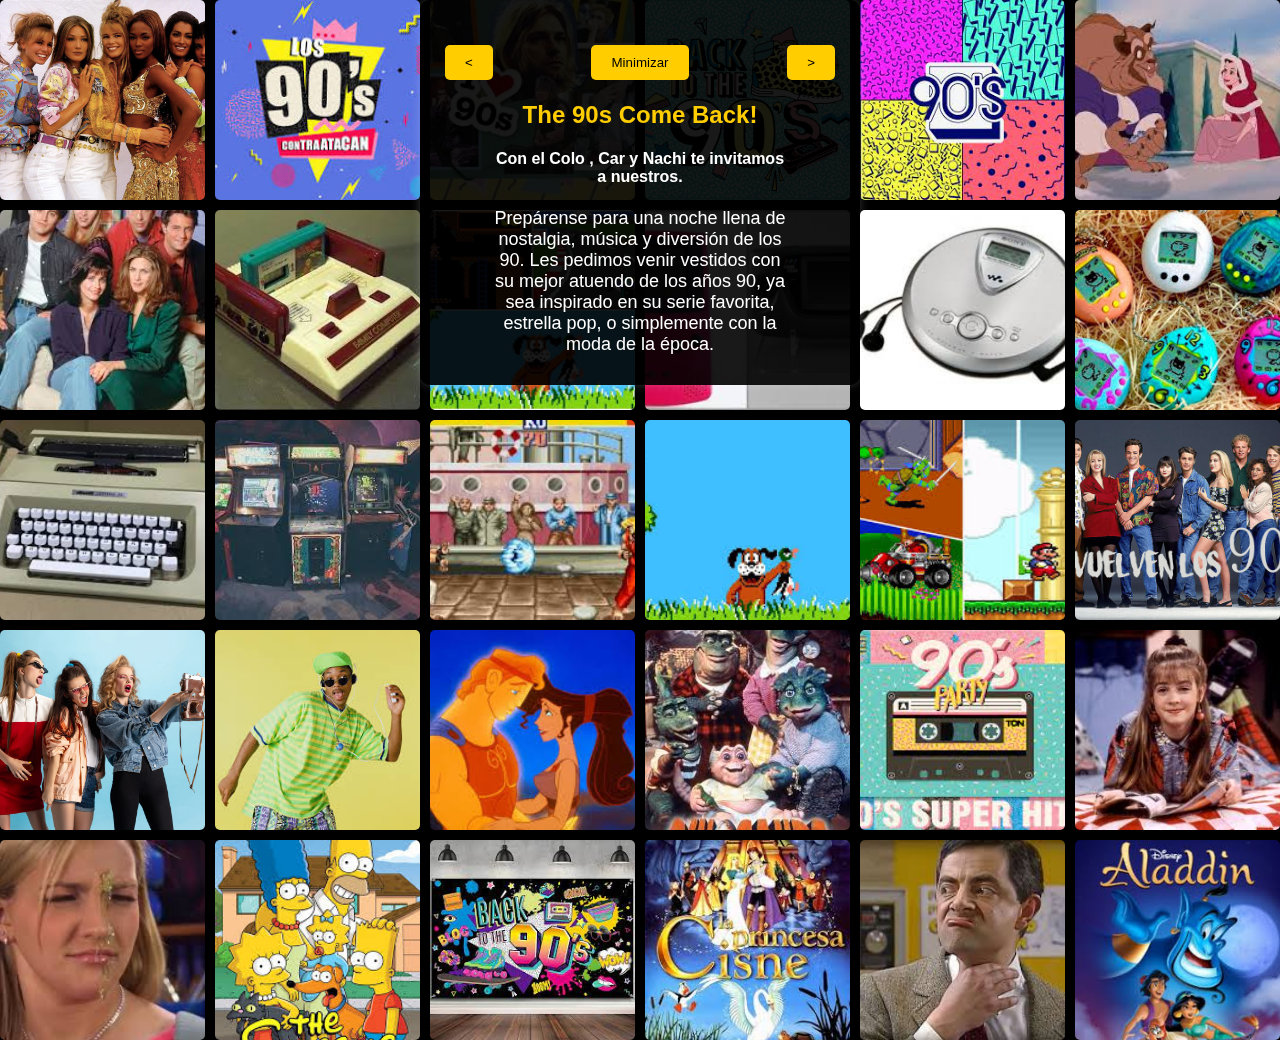
==== web/index.html @ e4df12dc "save changes" ====
<!DOCTYPE html>
<html lang="es">

<head>
    <meta charset="UTF-8">
    <meta name="viewport" content="width=device-width, initial-scale=1.0">
    <title>Back to the 90s</title>
    <link rel="stylesheet" href="style.css">
</head>

<body>

    <div class="floating-container">
        <div class="nav-buttons-container">
            <button onclick="prevView()">&lt;</button>
            <button id="minimizeMaximizeBtn" onclick="minimizeOrMaximizeViews()">Minimizar</button>
            <button onclick="nextView()">&gt;</button>
        </div>


        <div class="view-container active" id="infoContainer">
            <h1>The 90s Come Back!</h1>
            <h4>Con el Colo , Car y Nachi te invitamos a nuestros.</h4>
            <p>Prepárense para una noche llena de nostalgia, música y diversión de los 90. Les pedimos venir vestidos
                con su mejor atuendo de los años 90, ya sea inspirado en su serie favorita, estrella pop, o simplemente
                con la moda de la época.</p>

        </div>

        <div class="view-container active" id="info2Container">
            <h1>INFO</h1>
            <p><strong>Comida:</strong> Pizzetitas , Salchicha Envueltas, Papitas, papafritas , chisitos, palitos, sanguchitos</p>
            <p><strong>Dulce:</strong> Browne loco, Ositos borrachitos </p>
            <p><strong>Bebida: Traer para compartir </strong></p>
            <p><strong>Fecha:</strong> Sábado, 29 de junio</p>
            <p><strong>Lugar:</strong> Manda un mensaje a los cumplañeros para conocer el lugar</p>
            <p><strong>Obs:</strong> luz negra, cotillon , gliter, karaoke, beer pong</p>
        </div>


        <div class="view-container" id="chatContainer">
            <h1>Agregar un mensaje</h1>
            <form id="chatForm" class="form-container" onsubmit="submitChat(event)">
                <input type="text" id="nickInput2" placeholder="Tu Nick" maxlength="20" required>
                <input type="text" id="msgInput2" placeholder="Tu Mensaje" maxlength="100" required>
                <input type="submit" value="Enviar">
            </form>
            <div class="nav-buttons-container">
            <h2>Chat: </h2>
                <button onclick="reloadChat()">Reload</button>
            </div>
            <table id="chatTable">
                <thead>
                    <tr>
                        <th>Últimos mensajes</th>
                    </tr>
                </thead>
                <tbody id="chatTableBody">
                </tbody>
            </table>
        </div>



        <div class="view-container" id="formContainer">
            <h1>Agregate a la lista</h1>
            <form id="confirmationForm" class="form-container" onsubmit="submitForm(event)">
                <input type="text" id="nickInput" placeholder="Tu apodo" maxlength="20" required>
                <input type="text" id="msgInput" placeholder="Tu nombre de fantasía" maxlength="20" required>
                <input type="submit" value="Enviar">
            </form>
            <h1>Confirmados</h1>
            <!-- Botones de paginación -->
            <div class="nav-buttons-container">
                <button onclick="previousPage()">Anterior</button>
                <span id="currentPageSpan">Página 1</span>
                <button onclick="nextPage()">Siguiente</button>
            </div>
            <table id="guestTable">
                <thead>
                    <tr>
                        <th>Nombre</th>
                        <th>Fantacia</th>
                    </tr>
                </thead>
                <tbody id="guestTableBody">
                </tbody>
            </table>
        </div>


        <div class="view-container" id="spotifyPlaylistContainer">
            <h1 class="playlist-heading">Playlist de Spotify</h1>
            <ul class="playlist-list">
                <li><a href="https://open.spotify.com/playlist/6JzOpLuonNi5T9oPpkm5cD?si=edddfe3ffb9c45ca&pt=737d28f9e42fe40b73a611fd30ad312b"
                        target="_blank">&gt; Old School Reggueton-Cumbia</a></li>
                <li><a href="https://open.spotify.com/playlist/7LcJY3VV8NEyUc5r4FbL4x?si=b38034196d8a42e5&pt=f79e067eaa0cdc504ed3aa788155a33e"
                        target="_blank">&gt; Perreo Intenso</a></li>
                <li><a href="https://open.spotify.com/playlist/7LcJY3VV8NEyUc5r4FbL4x?si=fe0e4819bb3b4577&pt=37f5d85628fee1ab34aa2819d342e858"
                        target="_blank">&gt; Reggueton lo nuevo</a></li>
                <li><a href="https://open.spotify.com/playlist/69omfj6fGGbSVuZhDVDJSK?si=60c7da79250148ad&pt=720af2a2b80dedf3a8c02e28ba16c48c"
                        target="_blank">&gt; Random Bizzaras</a></li>
                <li><a href="https://open.spotify.com/playlist/0OlM5SEfN3G07ZJDYQtSuf?si=545878ee8d774be1&pt=4b7db7c590b18a7bb30b27aba54f925f"
                        target="_blank">&gt; Internacional</a></li>
            </ul>
        </div>
    </div>

    <!-- Imágenes de fondo -->
    <div class="background-image" style="background-image: url('img/background/1.jpg');"></div>
    <div class="background-image" style="background-image: url('img/background/2.jpg');"></div>
    <div class="background-image" style="background-image: url('img/background/3.jpg');"></div>
    <div class="background-image" style="background-image: url('img/background/4.jpg');"></div>
    <div class="background-image" style="background-image: url('img/background/5.jpg');"></div>
    <div class="background-image" style="background-image: url('img/background/6.jpg');"></div>
    <div class="background-image" style="background-image: url('img/background/7.jpg');"></div>
    <div class="background-image" style="background-image: url('img/background/8.jpg');"></div>
    <div class="background-image" style="background-image: url('img/background/9.jpg');"></div>
    <div class="background-image" style="background-image: url('img/background/10.jpg');"></div>
    <div class="background-image" style="background-image: url('img/background/11.jpg');"></div>
    <div class="background-image" style="background-image: url('img/background/12.jpg');"></div>
    <div class="background-image" style="background-image: url('img/background/13.jpg');"></div>
    <div class="background-image" style="background-image: url('img/background/14.jpg');"></div>
    <div class="background-image" style="background-image: url('img/background/15.jpg');"></div>
    <div class="background-image" style="background-image: url('img/background/16.jpg');"></div>
    <div class="background-image" style="background-image: url('img/background/17.jpg');"></div>
    <div class="background-image" style="background-image: url('img/background/18.jpg');"></div>
    <div class="background-image" style="background-image: url('img/background/19.jpg');"></div>
    <div class="background-image" style="background-image: url('img/background/20.jpg');"></div>
    <div class="background-image" style="background-image: url('img/background/21.jpg');"></div>
    <div class="background-image" style="background-image: url('img/background/22.jpg');"></div>
    <div class="background-image" style="background-image: url('img/background/23.jpg');"></div>
    <div class="background-image" style="background-image: url('img/background/24.jpg');"></div>
    <div class="background-image" style="background-image: url('img/background/25.jpg');"></div>
    <div class="background-image" style="background-image: url('img/background/26.jpg');"></div>
    <div class="background-image" style="background-image: url('img/background/27.jpg');"></div>
    <div class="background-image" style="background-image: url('img/background/28.jpg');"></div>
    <div class="background-image" style="background-image: url('img/background/29.jpg');"></div>
    <div class="background-image" style="background-image: url('img/background/30.jpg');"></div>

    <script>
        const views = document.querySelectorAll('.view-container');
        let currentViewIndex = 0;
        let lastViewIndex = 0; // Variable para almacenar el índice de la última vista activa

        function updateView() {
            views.forEach((view, index) => {
                view.classList.toggle('active', index === currentViewIndex);
            });
        }

        function prevView() {
            currentViewIndex = (currentViewIndex - 1 + views.length) % views.length;
            updateView();
        }

        function nextView() {
            currentViewIndex = (currentViewIndex + 1) % views.length;
            updateView();
        }

        function minimizeOrMaximizeViews() {
            const minimizeMaximizeBtn = document.getElementById('minimizeMaximizeBtn');

            if (minimizeMaximizeBtn.textContent === 'Minimizar') {
                minimizeViews();
                minimizeMaximizeBtn.textContent = 'Maximizar';
            } else {
                maximizeViews();
                minimizeMaximizeBtn.textContent = 'Minimizar';
            }
        }

        function minimizeViews() {
            views.forEach((view, index) => {
                if (view.classList.contains('active')) {
                    lastViewIndex = index; // Almacena el índice de la última vista activa
                }
                view.classList.remove('active');
            });
        }

        function maximizeViews() {
            currentViewIndex = lastViewIndex; // Vuelve a la última vista activa antes de minimizar
            updateView();
        }
        var apiBaseURL = 'http://localhost:8080';

        let currentPage = 0;
        const pageSize = 5;

        function loadGuests() {
            fetch(apiBaseURL + `/guests?page=${currentPage}&size=${pageSize}`)
                .then(response => response.json())
                .then(data => {
                    guestTableBody.innerHTML = '';
                    data.forEach(function (guest) {
                        var row = guestTableBody.insertRow();
                        var cellNick = row.insertCell();
                        cellNick.textContent = guest.nick;
                        var cellMsg = row.insertCell();
                        cellMsg.textContent = guest.msg;
                    });
                })
                .catch(error => console.error('Error:', error));
        }

        function updatePageNumber() {
            currentPageSpan.textContent = `Página ${currentPage + 1}`;
        }
        function previousPage() {
            if (currentPage > 0) {
                currentPage--;
                loadGuests();
                updatePageNumber();
            }
        }

        function nextPage() {
            currentPage++;
            loadGuests();
            updatePageNumber();
        }

        function reloadChat() {
            // Limpia el contenido del chat
            document.getElementById('chatTableBody').innerHTML = '';

            // Vuelve a cargar los mensajes del chat
            loadChats();
        }
        function loadChats() {
            fetch(apiBaseURL + '/chats')
                .then(response => response.json())
                .then(data => {
                    chatTableBody.innerHTML = '';
                    data.forEach(function (chat) {
                        var row = chatTableBody.insertRow();
                        var cellMsg = row.insertCell();
                        cellMsg.textContent = chat.msg;
                    });
                })
                .catch(error => console.error('Error:', error));
        }

        // Cargar los asistentes al cargar la página
        window.onload = function () {
            loadGuests();
            loadChats();
            updateView();  // Muestra la información por defecto al cargar la página
        };

        function submitForm(event) {
            event.preventDefault(); // Prevenir el comportamiento por defecto del formulario

            var nick = document.getElementById('nickInput').value;
            var msg = document.getElementById('msgInput').value;

            // Enviar datos a la API
            fetch(apiBaseURL + '/guests', {
                method: 'POST',
                headers: {
                    'Content-Type': 'application/json'
                },
                body: JSON.stringify({ nick: nick, msg: msg })
            })
                .then(response => response.json())
                .then(data => {
                    alert('Asistencia confirmada');
                    document.getElementById('confirmationForm').reset();
                    loadGuests(); // Volver a cargar la lista de invitados
                })
                .catch(error => console.error('Error:', error));
        }



        function submitChat(event) {
            event.preventDefault(); // Prevenir el comportamiento por defecto del formulario

            var nick = document.getElementById('nickInput2').value;
            var msg = document.getElementById('msgInput2').value;
            var newMsg = nick + ': ' + msg; // Crear un string con el formato nick: msg

            // Enviar datos a la API
            fetch(apiBaseURL + '/chats', {
                method: 'POST',
                headers: {
                    'Content-Type': 'application/json'
                },
                body: JSON.stringify({ msg: newMsg }) // Enviar el string como parte de un objeto JSON
            })
                .then(response => response.json())
                .then(data => {
                    document.getElementById('msgInput2').value = ''; // Limpiar el campo msgInput2
                    loadChats(); // Volver a cargar la lista de chat
                })
                .catch(error => console.error('Error:', error));
        }

        // Función para seleccionar un número aleatorio entre min y max (incluyendo ambos)
        function getRandomInt(min, max) {
            return Math.floor(Math.random() * (max - min + 1)) + min;
        }

        // Función para intercambiar la posición de dos elementos en un array
        function swapElements(arr, indexA, indexB) {
            const temp = arr[indexA].style.backgroundImage;
            arr[indexA].style.backgroundImage = arr[indexB].style.backgroundImage;
            arr[indexB].style.backgroundImage = temp;
        }

        function swapRandomImages() {
            const images = document.querySelectorAll('.background-image');
            const randomIndexA = getRandomInt(0, images.length - 1);
            let randomIndexB = getRandomInt(0, images.length - 1);
            while (randomIndexB === randomIndexA) { // Aseguramos que no se elija el mismo índice
                randomIndexB = getRandomInt(0, images.length - 1);
            }
            swapElements(images, randomIndexA, randomIndexB);
        }

        setInterval(swapRandomImages, 150);
    </script>

</body>

</html>
---- web/style.css ----
/* style.css */
body {
    font-family: 'Arial', sans-serif;
    color: #fff;
    text-align: center;
    padding: 0;
    margin: 0;
    background-color: #000; /* Fondo oscuro */
    display: grid;
    grid-template-columns: repeat(auto-fit, minmax(180px, 1fr));
    grid-gap: 10px;
}

.background-image {
    width: 100%;
    height: 200px;
    background-size: cover;
    background-repeat: no-repeat;
    background-position: center center;
    border-radius: 5px;
    opacity: 1;
    transition: opacity 0.5s ease;
}

.floating-container {
    position: fixed;
    top: 0;
    left: 50%;
    transform: translateX(-50%);
    width: 100%;
    max-width: 400px;
    background-color: rgba(0, 0, 0, 0.9); /* Fondo oscuro */
    padding: 20px;
    border-radius: 10px;
    box-shadow: 0 0 10px rgba(255, 255, 255, 0.2);
}

.floating-container h1 {
    color: #ffcd00; /* Color amarillo Pac-Man */
    margin-bottom: 10px;
    font-size: 24px;
}

.floating-container span {
    color: #ffcd00; /* Color amarillo Pac-Man */
    font-size: 20px;
}

.floating-container p {
    font-size: 18px;
    margin-bottom: 10px;
    color: #fff; /* Texto blanco */
}
.form-container input[type="text"],
.form-container input[type="submit"] {
    width: calc(100% - 22px);
    padding: 10px;
    margin: 5px 0;
    border: 1px solid #333; /* Borde oscuro */
    border-radius: 5px;
    background-color: #222; /* Fondo oscuro */
    color: #fff; /* Texto blanco */
}

.form-container input[type="text"]::placeholder {
    color: #888; /* Color de placeholder */
}

.form-container input[type="submit"] {
    background-color: #ffcd00; /* Color amarillo Pac-Man */
    color: black; /* Texto negro */
    border: none;
    cursor: pointer;
    transition: background-color 0.3s ease;
}

.form-container input[type="submit"]:hover {
    background-color: #ffea70; /* Color más claro al pasar el cursor */
}

.form-container input[type="submit"]:active {
    background-color: #e6b800; /* Color al hacer clic */
}

.form-container {
    margin-top: 20px;
    text-align: center; /* Centrar los inputs */
}

.form-container input[type="text"] {
    margin-bottom: 15px;
    font-size: 16px; /* Aumenta el tamaño de fuente */
}

.view-container {
    display: none;
    max-width: 300px; /* Ajusta el ancho máximo del formulario */
    margin: 0 auto; 
}

.view-container.active {
    display: block;
}

.minimized {
    display: none;
}

/* Ajustes para tablas */
table {
    width: 100%;
    border-collapse: collapse;
    word-wrap: break-word; /* Permite que el contenido de las celdas se ajuste */
    table-layout: fixed; /* Hace que las columnas tengan el mismo ancho */
}

th, td {
    border: 1px solid #ccc;
    padding: 8px;
    color: #fff; /* Texto blanco */
}

th {
    background-color: #333; /* Fondo oscuro para encabezado */
}

.nav-buttons-container {
    margin-top: 20px;
    display: flex;
    justify-content: space-between;
}

.nav-buttons-container button {
    background-color: #ffcd00; /* Color amarillo Pac-Man */
    color: black; /* Texto negro */
    border: none;
    padding: 10px 20px;
    margin: 5px;
    border-radius: 5px;
    cursor: pointer;
}

.nav-buttons-container button:hover {
    background-color: #ffea70;
}

.playlist-heading {
    font-size: 24px;
    margin-bottom: 15px;
    color: #ffcd00; /* Color amarillo Pac-Man */
}

.playlist-list {
    list-style-type: none;
    padding: 0;
    text-align: left; /* Alinea la lista a la derecha */
}

.playlist-list li {
    margin-bottom: 10px;
}

.playlist-list li a {
    text-decoration: none;
    color: #ffcd00; /* Color amarillo Pac-Man */
    transition: color 0.3s ease;
    font-weight: bold; /* Texto en negrita */
    display: inline-block;
}

.playlist-list li a:hover {
    color: #ffea70; /* Color más claro al pasar el cursor */
    text-decoration: underline; /* Subrayado al pasar el cursor */
}
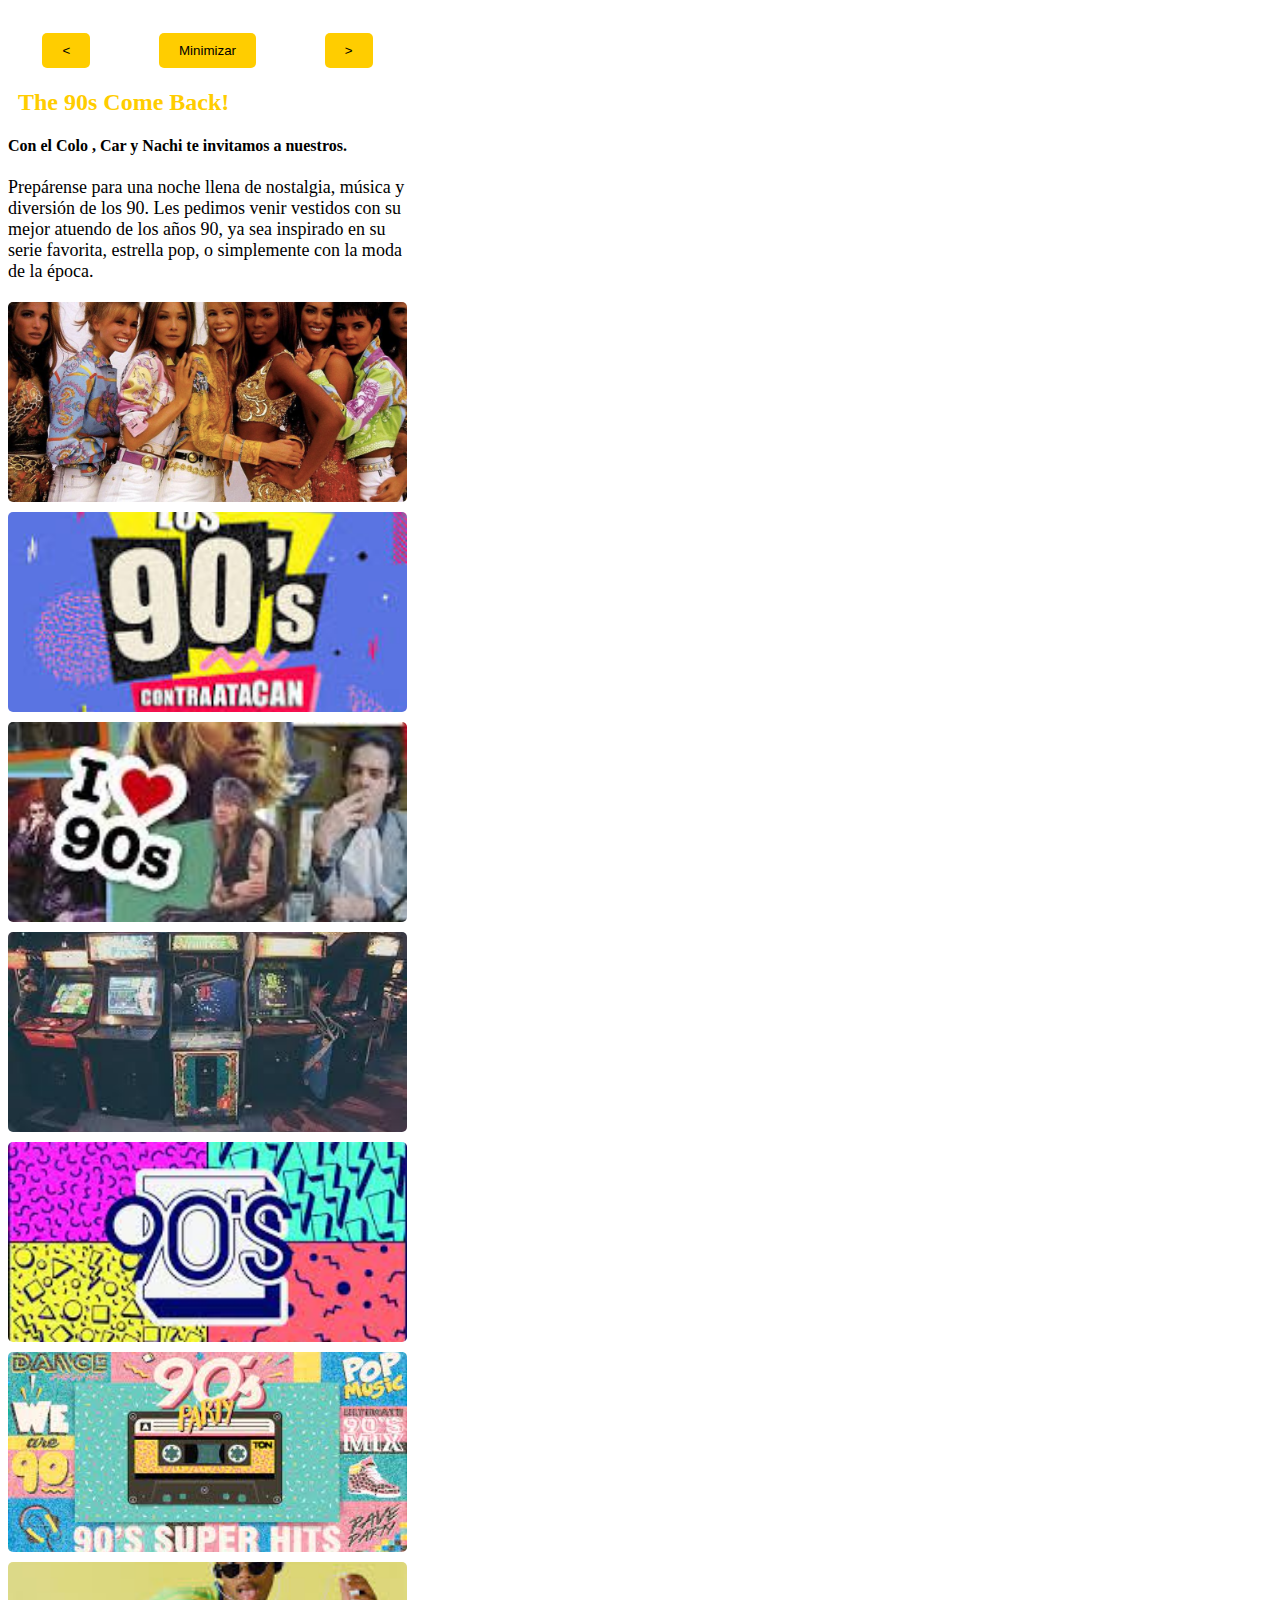
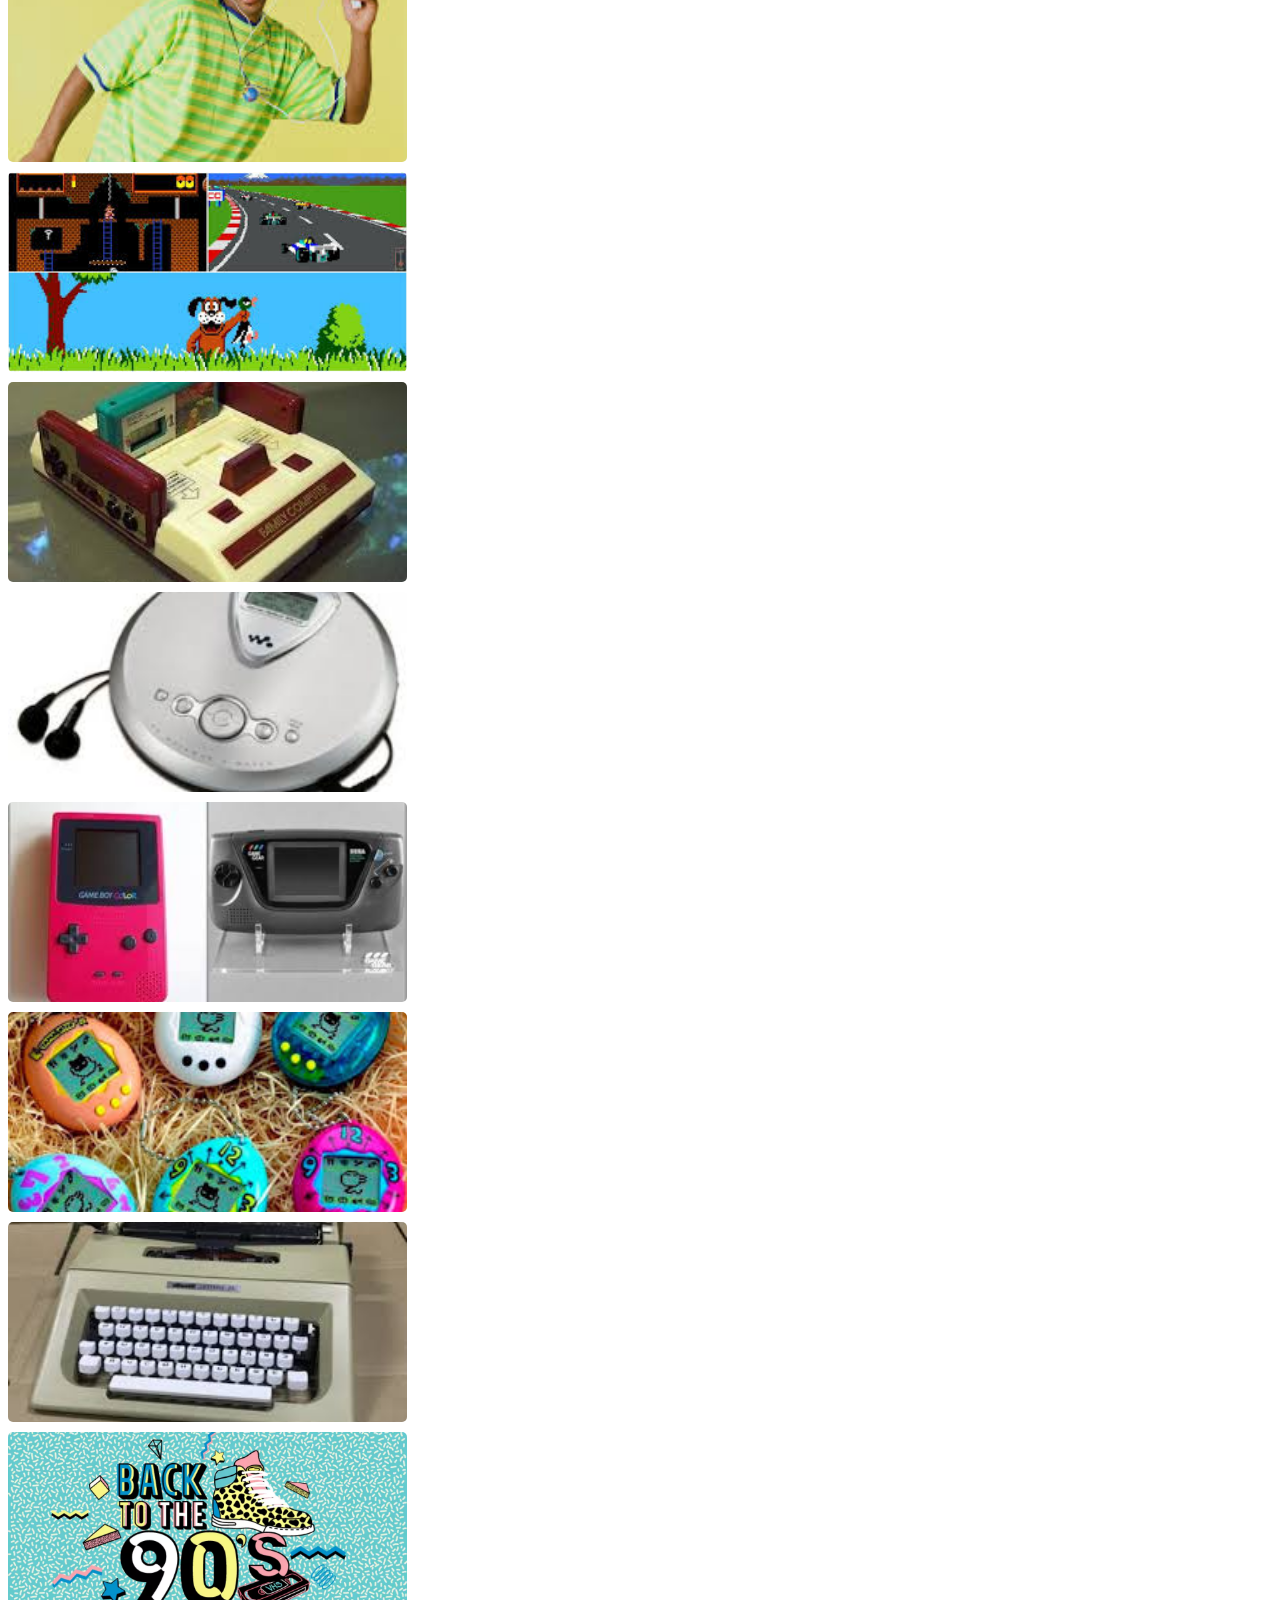
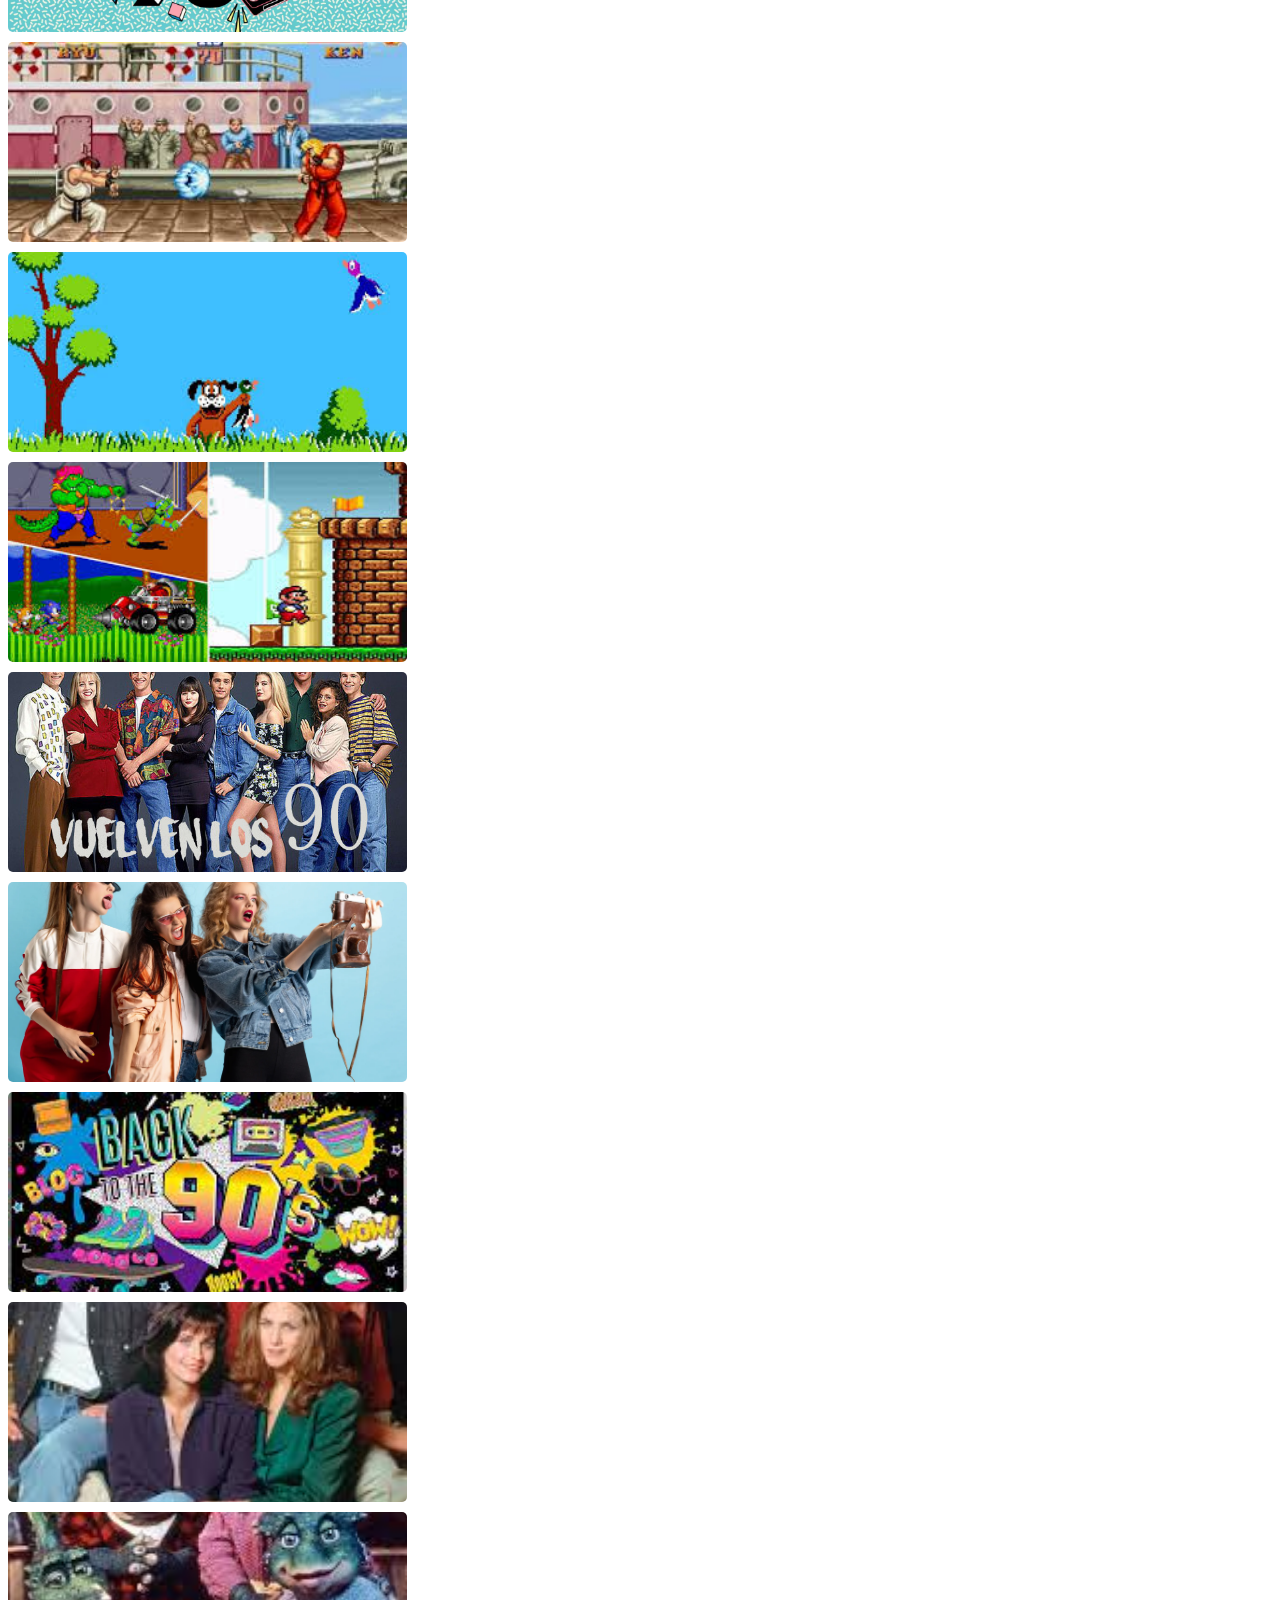
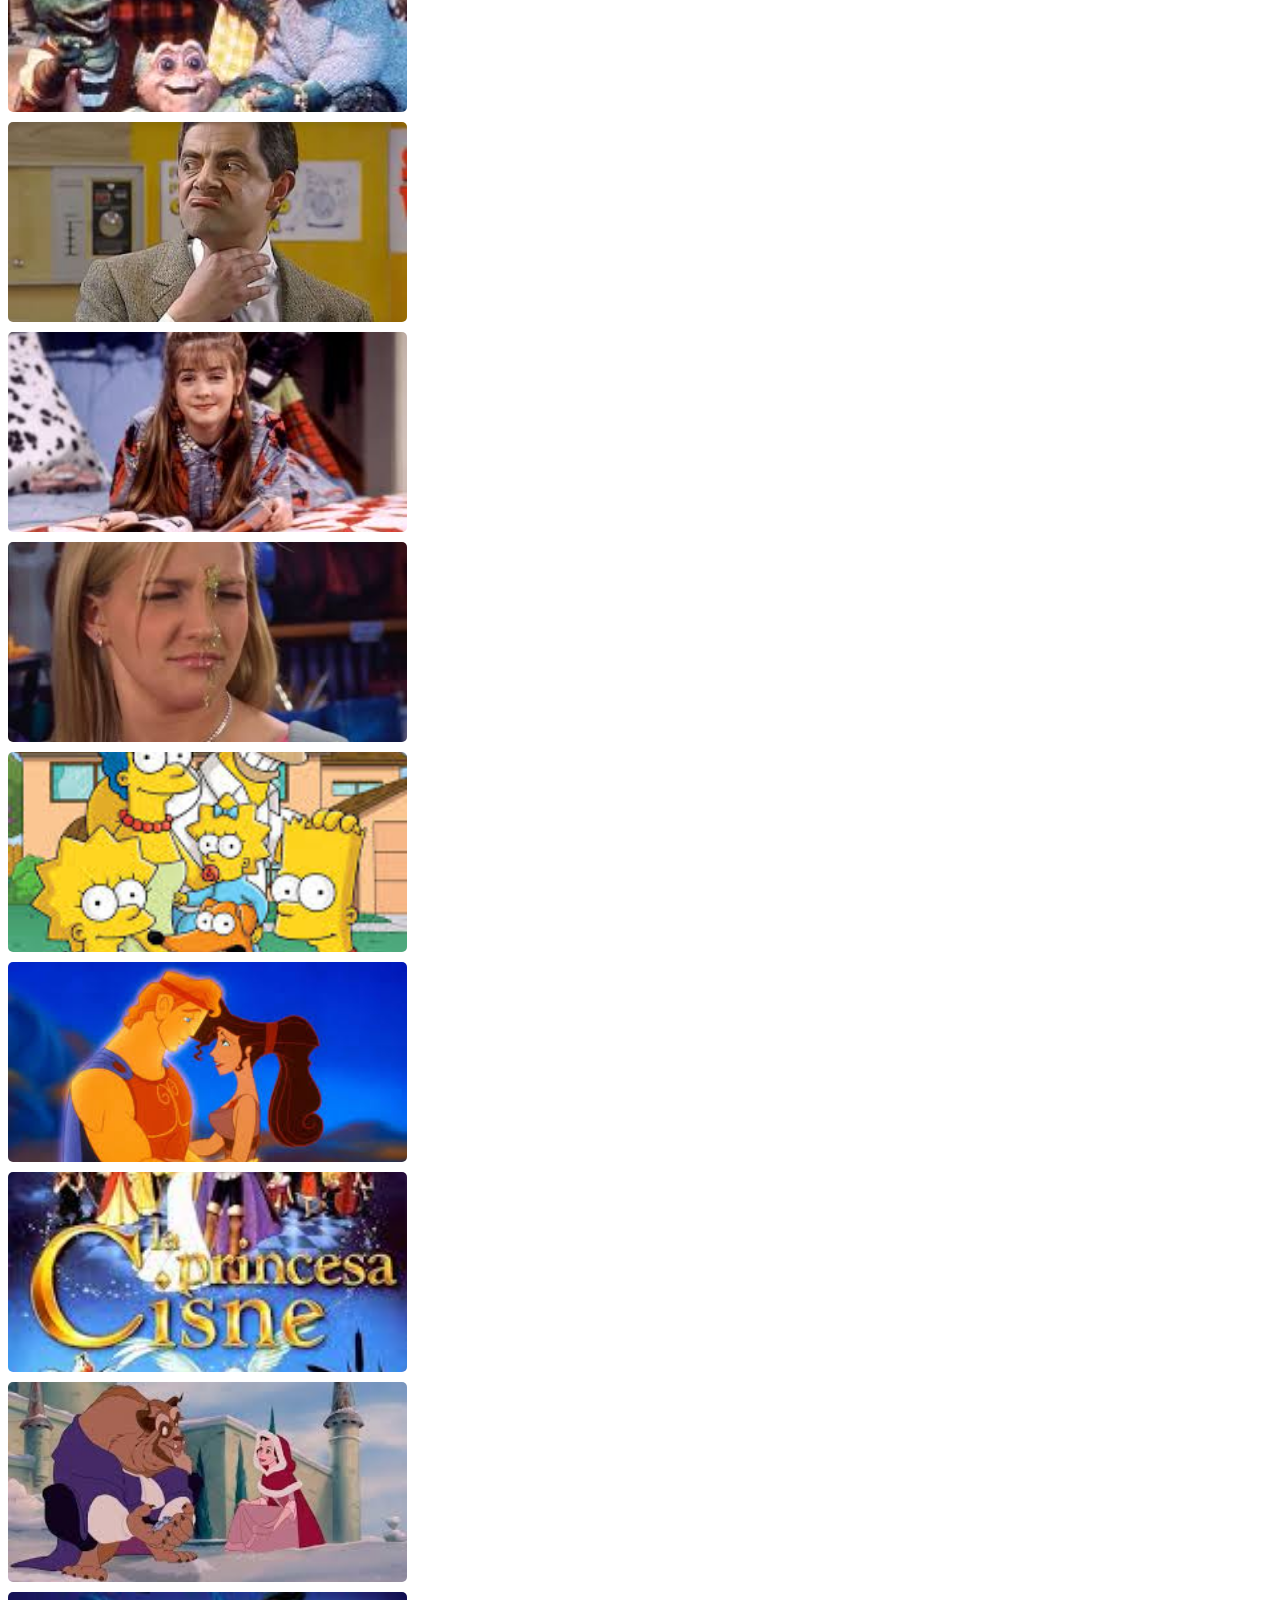
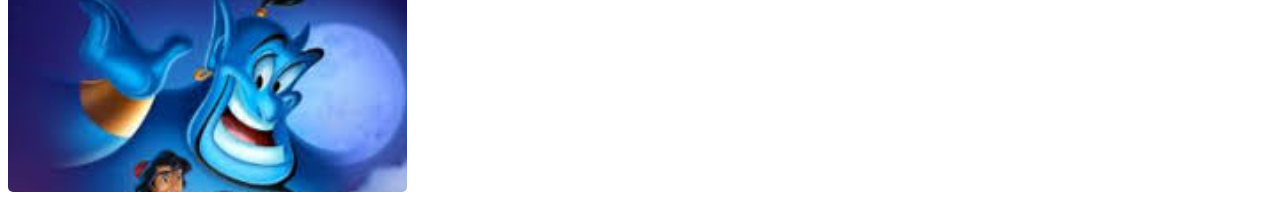
==== commit c2ec3505: "save changes" ====
--- a/web/index.html
+++ b/web/index.html
@@ -39,7 +39,6 @@
 
 
         <div class="view-container" id="chatContainer">
-            <h1>Agregar un mensaje</h1>
             <form id="chatForm" class="form-container" onsubmit="submitChat(event)">
                 <input type="text" id="nickInput2" placeholder="Tu Nick" maxlength="20" required>
                 <input type="text" id="msgInput2" placeholder="Tu Mensaje" maxlength="100" required>
@@ -63,13 +62,12 @@
 
 
         <div class="view-container" id="formContainer">
-            <h1>Agregate a la lista</h1>
+            <h1>Lista de confirmados</h1>
             <form id="confirmationForm" class="form-container" onsubmit="submitForm(event)">
-                <input type="text" id="nickInput" placeholder="Tu apodo" maxlength="20" required>
-                <input type="text" id="msgInput" placeholder="Tu nombre de fantasía" maxlength="20" required>
+                <input type="text" id="nickInput" placeholder="Nombre" maxlength="20" required>
+                <input type="text" id="msgInput" placeholder="Apodo Fantacia" maxlength="20" required>
                 <input type="submit" value="Enviar">
             </form>
-            <h1>Confirmados</h1>
             <!-- Botones de paginación -->
             <div class="nav-buttons-container">
                 <button onclick="previousPage()">Anterior</button>
@@ -197,9 +195,7 @@
                     data.forEach(function (guest) {
                         var row = guestTableBody.insertRow();
                         var cellNick = row.insertCell();
-                        cellNick.textContent = guest.nick;
-                        var cellMsg = row.insertCell();
-                        cellMsg.textContent = guest.msg;
+                        cellNick.textContent = `${guest.nick} ALIAS: ${guest.msg}`;
                     });
                 })
                 .catch(error => console.error('Error:', error));
--- a/web/style.css
+++ b/web/style.css
@@ -1,14 +1,8 @@
-/* style.css */
 body {
-    font-family: 'Arial', sans-serif;
-    color: #fff;
-    text-align: center;
-    padding: 0;
-    margin: 0;
-    background-color: #000; /* Fondo oscuro */
     display: grid;
-    grid-template-columns: repeat(auto-fit, minmax(180px, 1fr));
+    grid-template-columns: repeat(auto-fit, minmax(200px, 1fr));
     grid-gap: 10px;
+    max-width: 399px;
 }
 
 .background-image {
@@ -23,20 +17,15 @@
 }
 
 .floating-container {
-    position: fixed;
-    top: 0;
-    left: 50%;
-    transform: translateX(-50%);
-    width: 100%;
-    max-width: 400px;
-    background-color: rgba(0, 0, 0, 0.9); /* Fondo oscuro */
-    padding: 20px;
-    border-radius: 10px;
-    box-shadow: 0 0 10px rgba(255, 255, 255, 0.2);
+    width: 100%;
+    display: flex; /* Agrega display flex */
+    flex-direction: column; /* Alinea los elementos en columna */
+    align-items: flex-center; 
 }
 
 .floating-container h1 {
     color: #ffcd00; /* Color amarillo Pac-Man */
+    margin-left: 10px;
     margin-bottom: 10px;
     font-size: 24px;
 }
@@ -44,22 +33,23 @@
 .floating-container span {
     color: #ffcd00; /* Color amarillo Pac-Man */
     font-size: 20px;
+    margin-top: 10px;
 }
 
 .floating-container p {
     font-size: 18px;
     margin-bottom: 10px;
-    color: #fff; /* Texto blanco */
+    color: #000; /* Texto blanco */
 }
 .form-container input[type="text"],
 .form-container input[type="submit"] {
-    width: calc(100% - 22px);
+    width: calc(90% - 22px);
     padding: 10px;
     margin: 5px 0;
-    border: 1px solid #333; /* Borde oscuro */
+    border: 1px solid #ffcc00c7; /* Borde oscuro */
     border-radius: 5px;
-    background-color: #222; /* Fondo oscuro */
-    color: #fff; /* Texto blanco */
+    background-color: #ffcc004b; /* Fondo oscuro */
+    color: #000; /* Texto blanco */
 }
 
 .form-container input[type="text"]::placeholder {
@@ -84,7 +74,11 @@
 
 .form-container {
     margin-top: 20px;
+    max-width: 90%; 
     text-align: center; /* Centrar los inputs */
+    display: flex; /* Agrega display flex */
+    flex-direction: column; /* Alinea los elementos en columna */
+    align-items: center; 
 }
 
 .form-container input[type="text"] {
@@ -93,8 +87,7 @@
 }
 
 .view-container {
-    display: none;
-    max-width: 300px; /* Ajusta el ancho máximo del formulario */
+    display: none;/* Ajusta el ancho máximo del formulario */
     margin: 0 auto; 
 }
 
@@ -105,29 +98,109 @@
 .minimized {
     display: none;
 }
-
-/* Ajustes para tablas */
+/* Ajustes generales para tablas */
 table {
     width: 100%;
-    border-collapse: collapse;
-    word-wrap: break-word; /* Permite que el contenido de las celdas se ajuste */
-    table-layout: fixed; /* Hace que las columnas tengan el mismo ancho */
-}
-
+    word-wrap: break-word;
+    table-layout: fixed;
+}
+
+/* Estilo para encabezados generales */
 th, td {
-    border: 1px solid #ccc;
-    padding: 8px;
-    color: #fff; /* Texto blanco */
-}
-
-th {
-    background-color: #333; /* Fondo oscuro para encabezado */
-}
+    padding: 10px;
+    border-radius: 15px;
+    color: #0000005e;
+}
+
+/* Estilo específico para la tabla de la lista de invitados */
+#guestTable {
+    width: 100%;
+    margin-top: 20px; /* Añade margen superior para separar visualmente */
+}
+
+#guestTable thead {
+    display: none; /* Ocultar encabezado de tabla */
+}
+
+#guestTableBody {
+    display: flex;
+    flex-direction: column;
+    padding: 0;
+    margin: 0;
+}
+
+#guestTableBody tr {
+    display: flex;
+    flex-direction: column;
+    margin: 10px 0;
+    padding: 10px;
+    border-radius: 10px;
+    background-color: #e6b8003b; /* Fondo oscuro para las filas */
+}
+
+#guestTableBody td {
+    border: none;
+    padding: 5px 0;
+    flex: 1;
+    text-align: left; /* Alinear el texto a la izquierda */
+}
+
+#guestTableBody td:first-child {
+    font-weight: bold;
+}
+#chatTable {
+    display: flex;
+    flex-direction: column;
+    width: 100%; /* Asegura que tome todo el ancho disponible */
+}
+
+
+/* Estilo para la tabla de chat */
+#chatTable th {
+    display: none;
+}
+
+#chatTable td {
+    background-color: #e6b8003b;
+    margin-bottom: 10px;
+    margin-top: 5px; /* Agrega margen superior pequeño */
+    color: #000;
+    position: relative;
+    padding: 10px 15px; /* Reduce el padding */
+    word-break: break-word;
+}
+
+/* Mensajes enviados en chat */
+#chatTable td.sent {
+    background-color: #dcf8c6;
+    align-self: flex-end;
+    margin-left: auto;
+}
+
+/* Mensajes recibidos en chat */
+#chatTable td.received {
+    background-color: #fff;
+    color: #000;
+    align-self: flex-start;
+}
+
+/* Contenedor de tabla de chat para ajustar la vista */
+#chatTable {
+    display: flex;
+    flex-direction: column;
+}
+
+/* Contenedor de filas de chat */
+#chatTableBody {
+    display: flex;
+    flex-direction: column;
+}
+
 
 .nav-buttons-container {
     margin-top: 20px;
     display: flex;
-    justify-content: space-between;
+    justify-content: space-around;
 }
 
 .nav-buttons-container button {
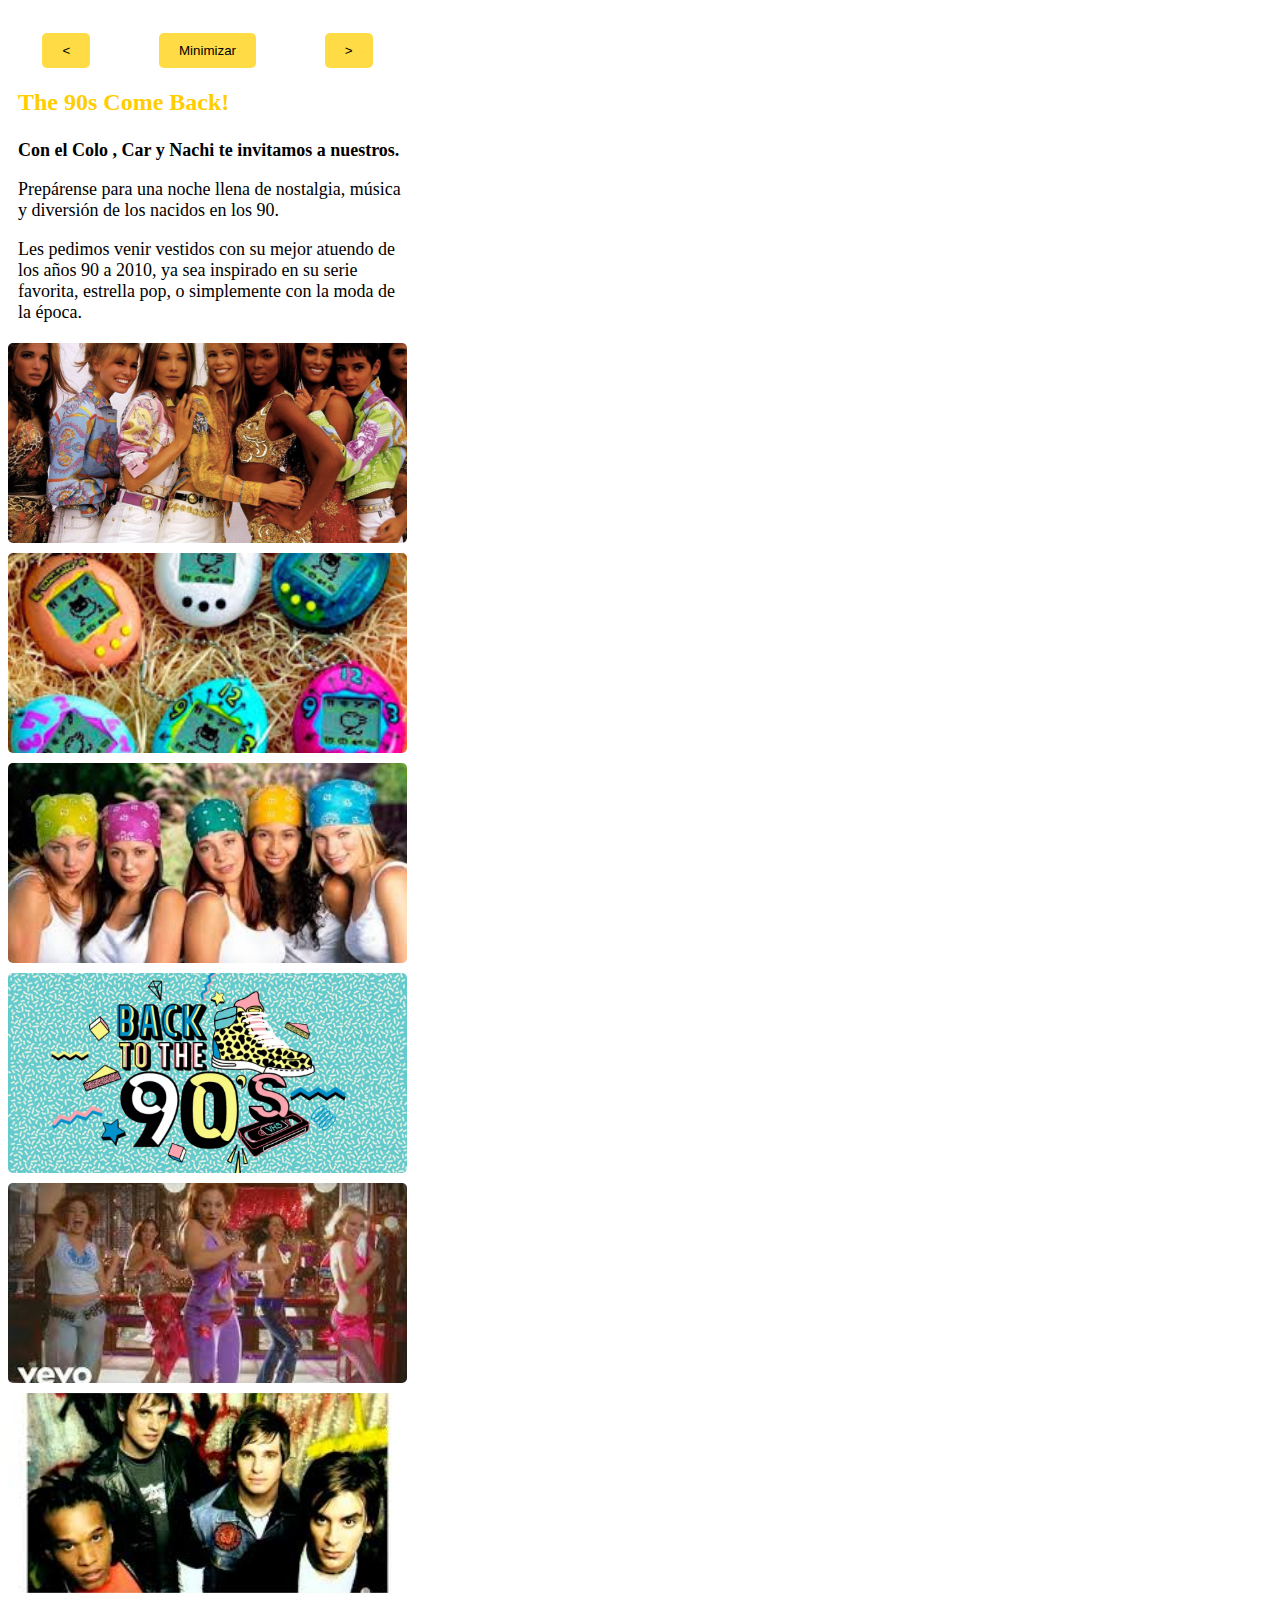
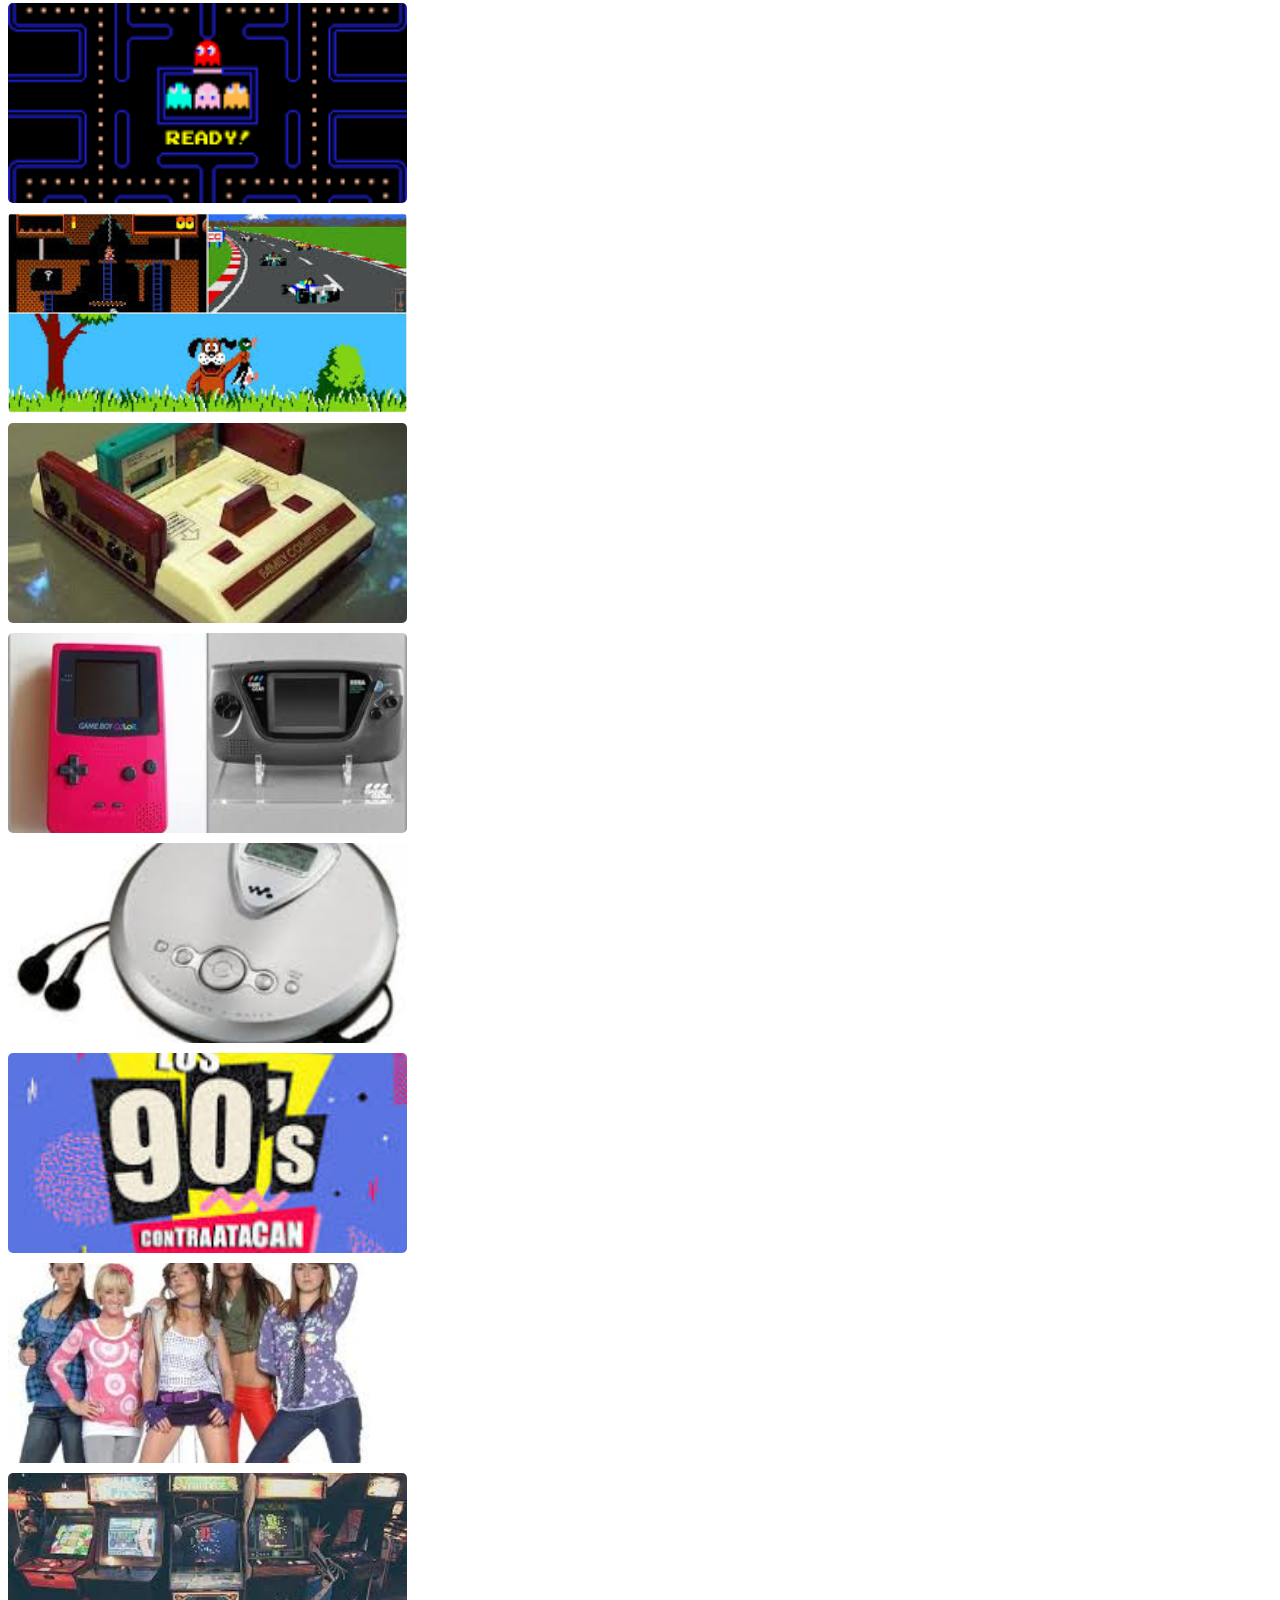
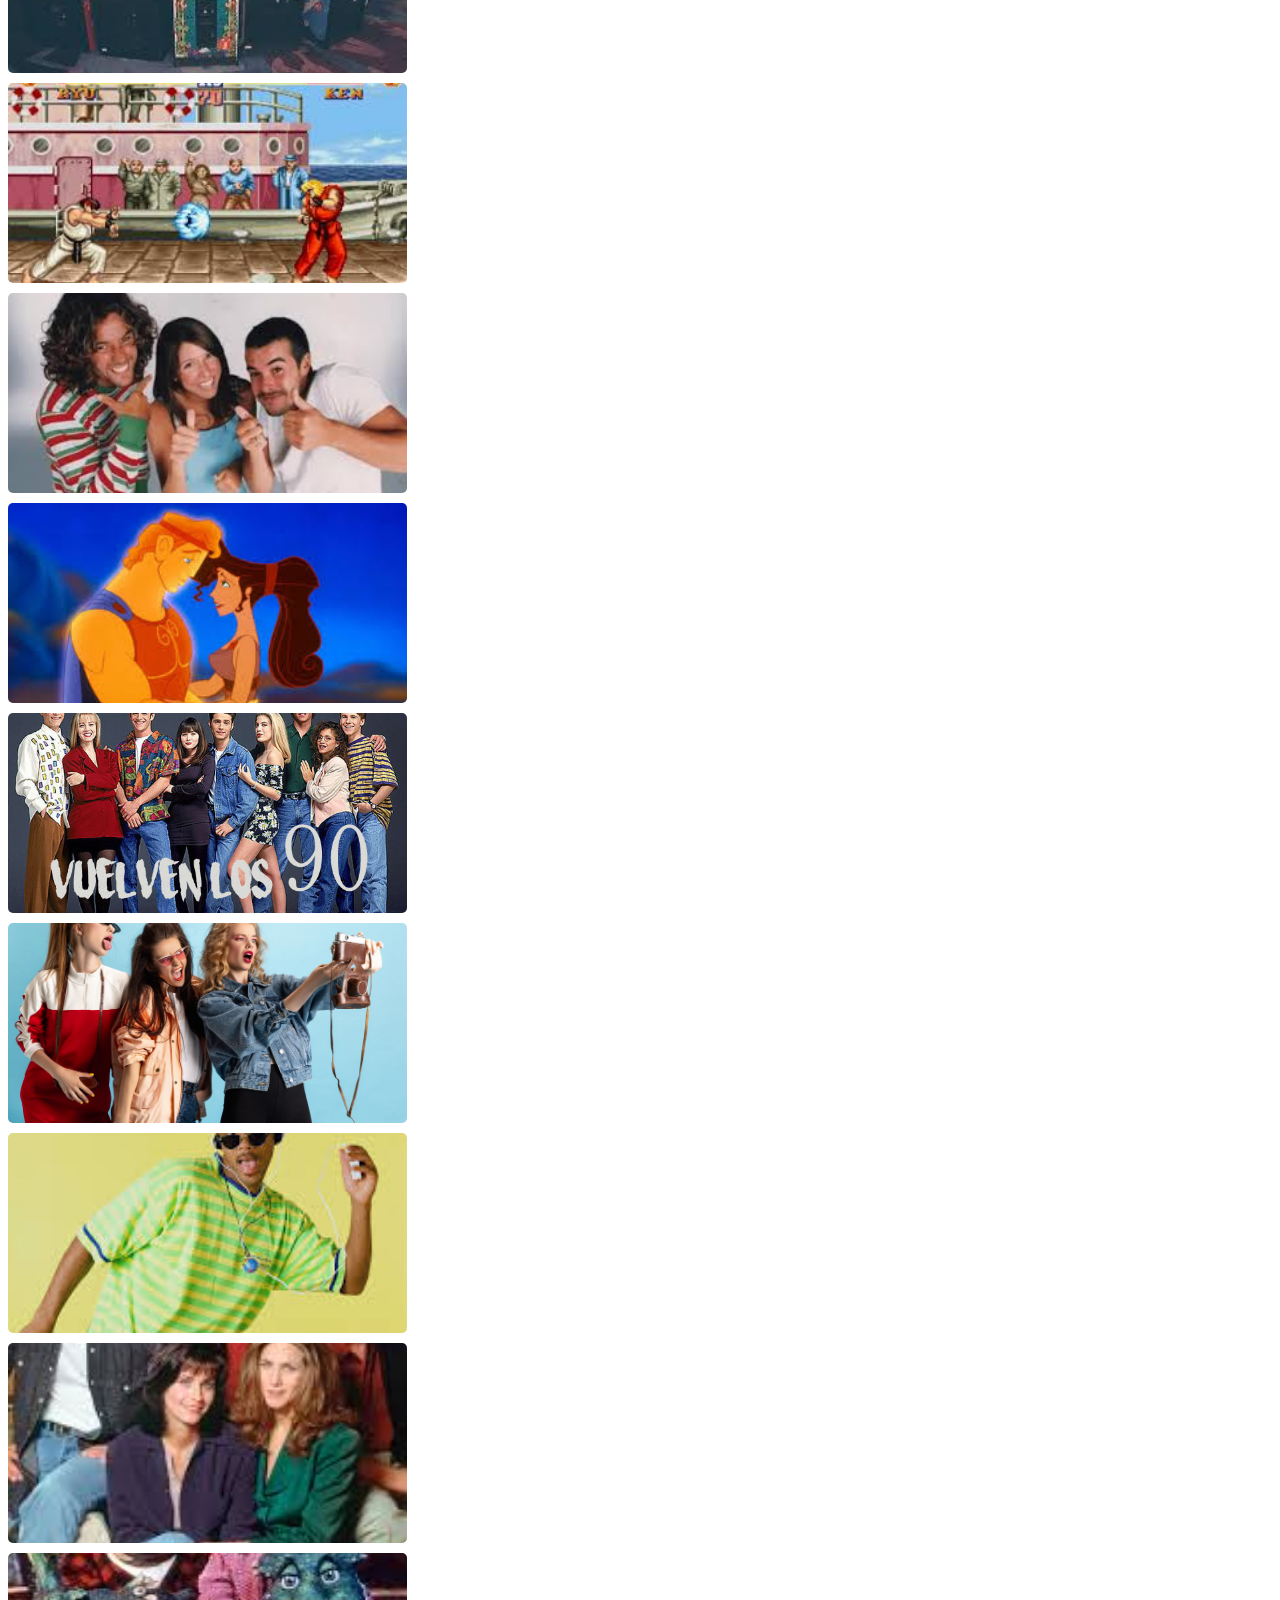
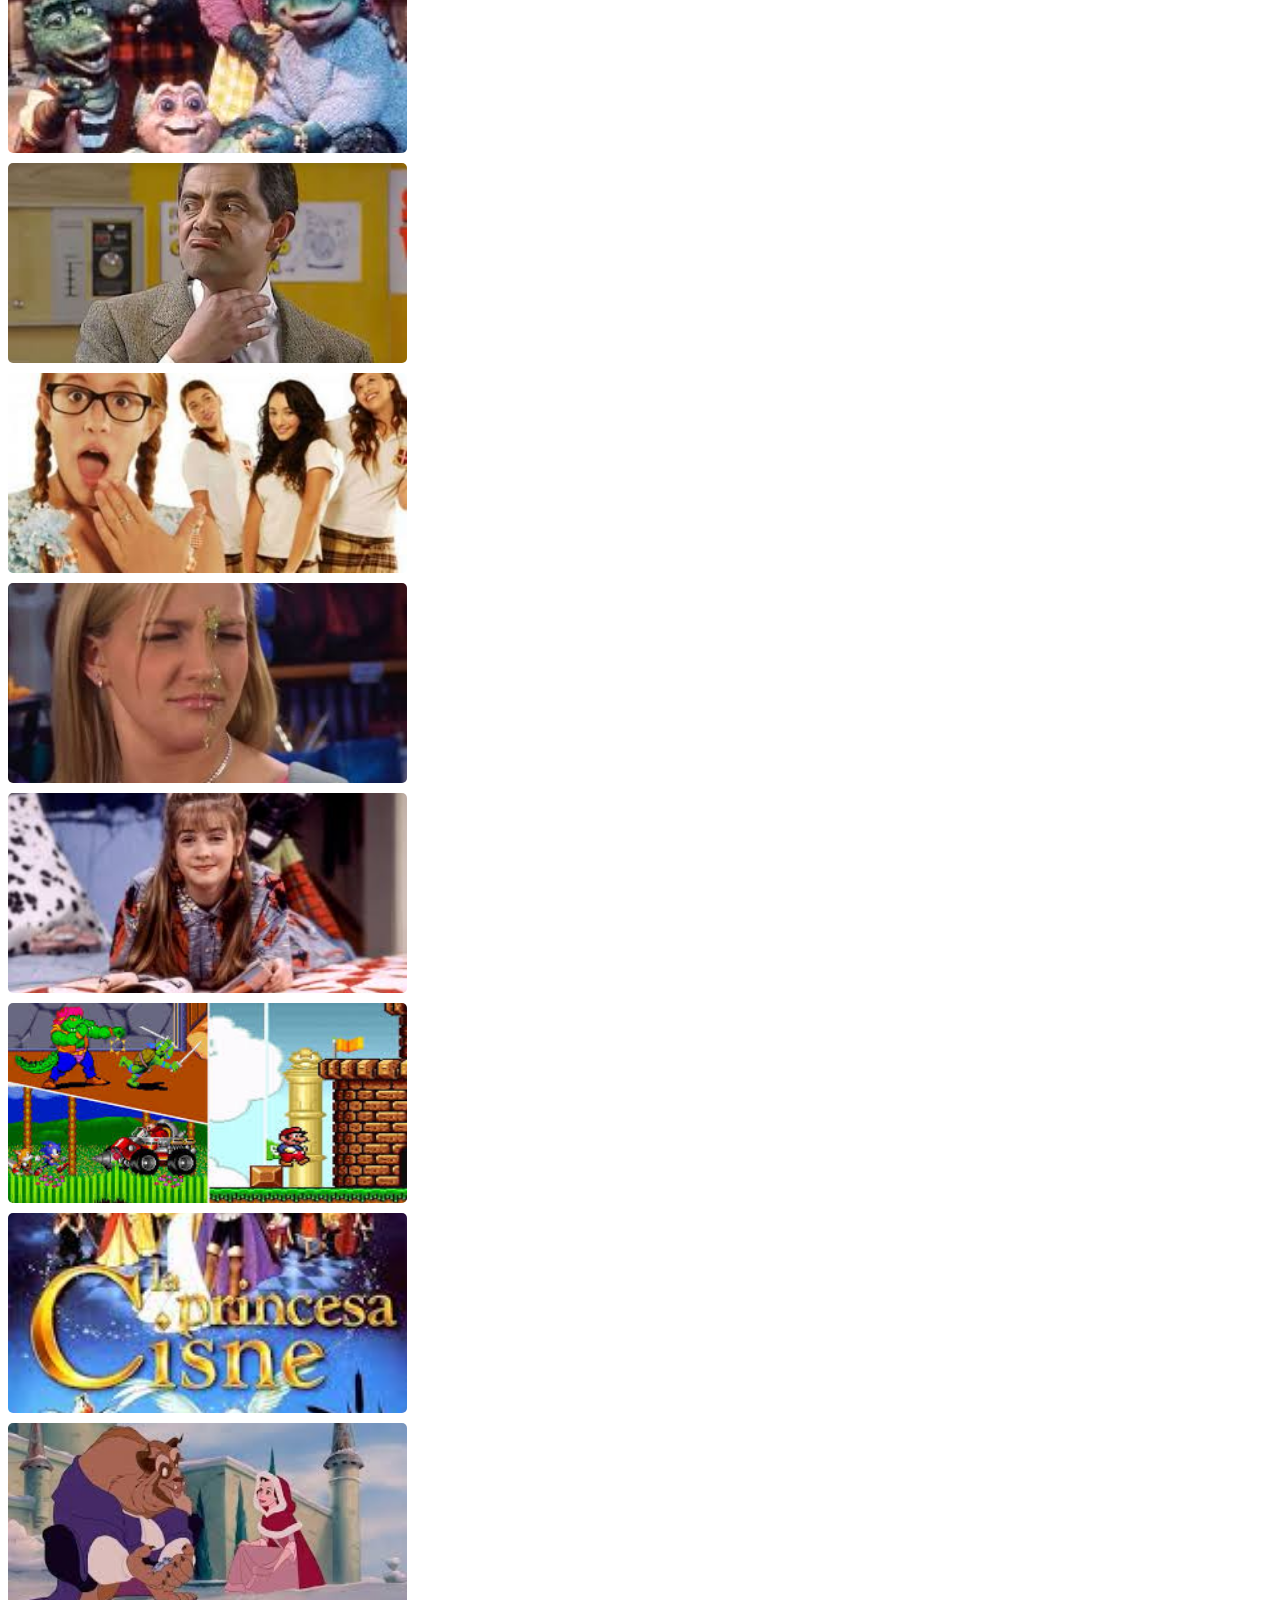
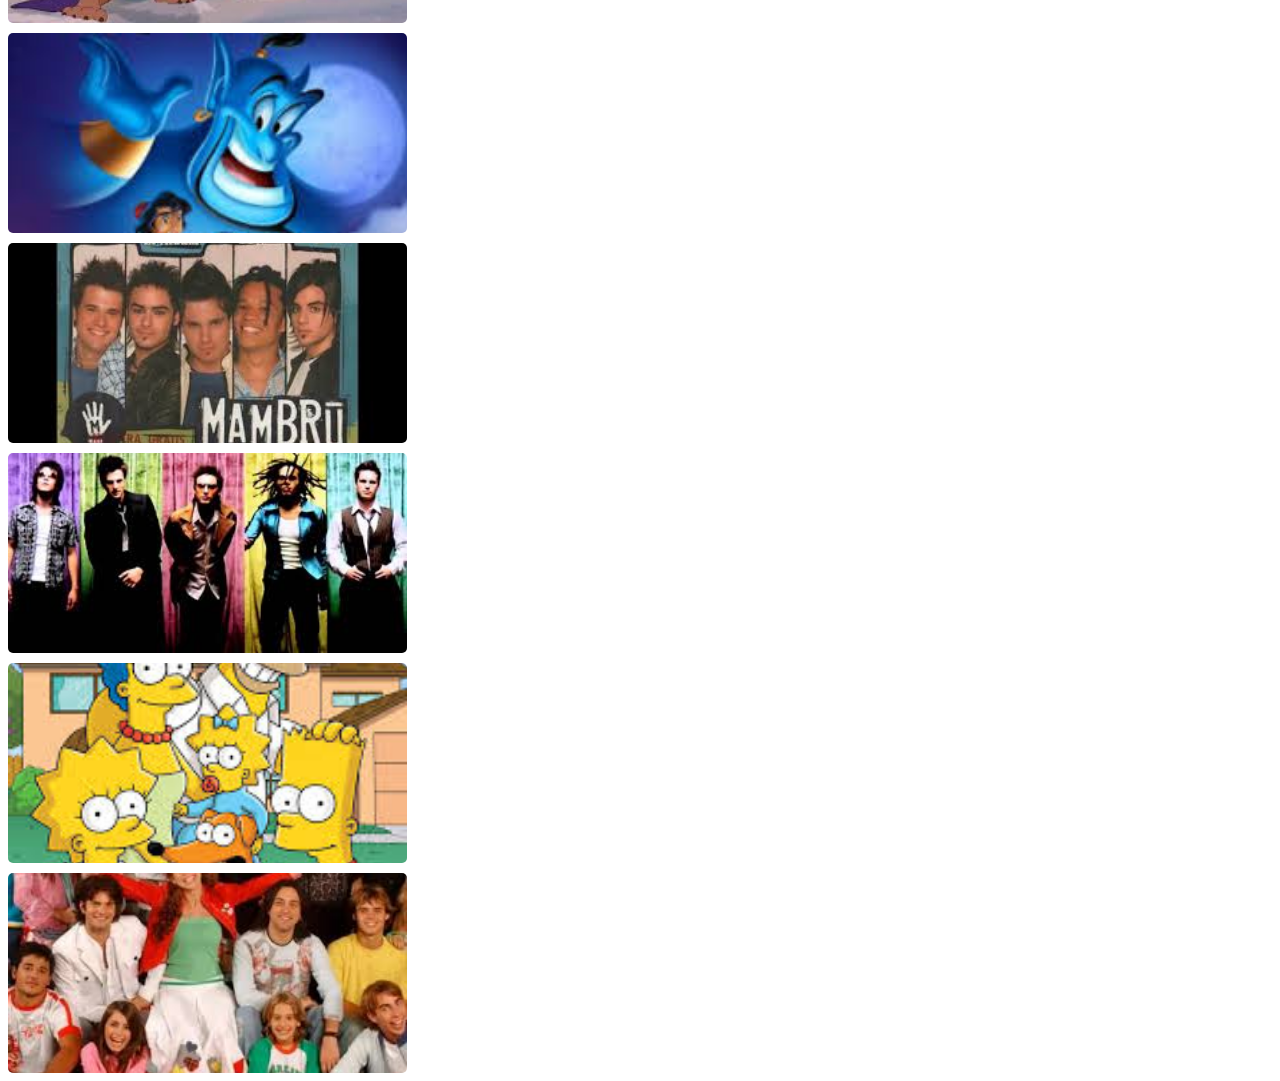
==== commit e80b4dc4: "git commit" ====
--- a/web/index.html
+++ b/web/index.html
@@ -21,8 +21,9 @@
         <div class="view-container active" id="infoContainer">
             <h1>The 90s Come Back!</h1>
             <h4>Con el Colo , Car y Nachi te invitamos a nuestros.</h4>
-            <p>Prepárense para una noche llena de nostalgia, música y diversión de los 90. Les pedimos venir vestidos
-                con su mejor atuendo de los años 90, ya sea inspirado en su serie favorita, estrella pop, o simplemente
+            <p>Prepárense para una noche llena de nostalgia, música y diversión de los nacidos en los 90.</p>
+            <p>Les pedimos venir vestidos con su mejor atuendo de los años 90 a 2010, 
+                ya sea inspirado en su serie favorita, estrella pop, o simplemente
                 con la moda de la época.</p>
 
         </div>
@@ -39,15 +40,15 @@
 
 
         <div class="view-container" id="chatContainer">
+            <h1>Chat </h1>
             <form id="chatForm" class="form-container" onsubmit="submitChat(event)">
                 <input type="text" id="nickInput2" placeholder="Tu Nick" maxlength="20" required>
                 <input type="text" id="msgInput2" placeholder="Tu Mensaje" maxlength="100" required>
-                <input type="submit" value="Enviar">
+                <div class="nav-buttons-container">
+                    <input type="submit" value="Enviar" class="btn-submit">
+                    <button onclick="reloadChat()" class="btn-reload">Reload</button>
+                </div>
             </form>
-            <div class="nav-buttons-container">
-            <h2>Chat: </h2>
-                <button onclick="reloadChat()">Reload</button>
-            </div>
             <table id="chatTable">
                 <thead>
                     <tr>
@@ -65,7 +66,7 @@
             <h1>Lista de confirmados</h1>
             <form id="confirmationForm" class="form-container" onsubmit="submitForm(event)">
                 <input type="text" id="nickInput" placeholder="Nombre" maxlength="20" required>
-                <input type="text" id="msgInput" placeholder="Apodo Fantacia" maxlength="20" required>
+                <input type="text" id="msgInput" placeholder="Alias" maxlength="20" required>
                 <input type="submit" value="Enviar">
             </form>
             <!-- Botones de paginación -->
@@ -135,6 +136,10 @@
     <div class="background-image" style="background-image: url('img/background/28.jpg');"></div>
     <div class="background-image" style="background-image: url('img/background/29.jpg');"></div>
     <div class="background-image" style="background-image: url('img/background/30.jpg');"></div>
+    <div class="background-image" style="background-image: url('img/background/31.jpg');"></div>
+    <div class="background-image" style="background-image: url('img/background/32.jpg');"></div>
+    <div class="background-image" style="background-image: url('img/background/33.jpg');"></div>
+    <div class="background-image" style="background-image: url('img/background/34.jpg');"></div>
 
     <script>
         const views = document.querySelectorAll('.view-container');
--- a/web/style.css
+++ b/web/style.css
@@ -23,29 +23,31 @@
     align-items: flex-center; 
 }
 
-.floating-container h1 {
-    color: #ffcd00; /* Color amarillo Pac-Man */
+.floating-container h1,
+.floating-container span {
     margin-left: 10px;
-    margin-bottom: 10px;
+    color: #ffcd00;
     font-size: 24px;
+    margin-bottom: 10px;
 }
 
 .floating-container span {
-    color: #ffcd00; /* Color amarillo Pac-Man */
     font-size: 20px;
     margin-top: 10px;
 }
 
-.floating-container p {
+.floating-container p ,.floating-container h4{
+    margin-left: 10px;
     font-size: 18px;
     margin-bottom: 10px;
-    color: #000; /* Texto blanco */
-}
+    color: #000; /* Texto negro */
+}
+
 .form-container input[type="text"],
-.form-container input[type="submit"] {
-    width: calc(90% - 22px);
+.form-container input[type="submit"], .button-submit {
+    width: calc(95% - 22px);
     padding: 10px;
-    margin: 5px 0;
+    margin: 10px 0;
     border: 1px solid #ffcc00c7; /* Borde oscuro */
     border-radius: 5px;
     background-color: #ffcc004b; /* Fondo oscuro */
@@ -56,29 +58,28 @@
     color: #888; /* Color de placeholder */
 }
 
-.form-container input[type="submit"] {
-    background-color: #ffcd00; /* Color amarillo Pac-Man */
+.form-container input[type="submit"] , .button-submit{
+    background-color: #ffcd00ba; /* Color amarillo Pac-Man */
     color: black; /* Texto negro */
     border: none;
     cursor: pointer;
     transition: background-color 0.3s ease;
 }
 
-.form-container input[type="submit"]:hover {
+.form-container input[type="submit"]:hover, .button-submit:hover {
     background-color: #ffea70; /* Color más claro al pasar el cursor */
 }
 
-.form-container input[type="submit"]:active {
+.form-container input[type="submit"]:active, .button-submit:active {
     background-color: #e6b800; /* Color al hacer clic */
 }
 
 .form-container {
     margin-top: 20px;
-    max-width: 90%; 
+    max-width: 95%; 
     text-align: center; /* Centrar los inputs */
     display: flex; /* Agrega display flex */
     flex-direction: column; /* Alinea los elementos en columna */
-    align-items: center; 
 }
 
 .form-container input[type="text"] {
@@ -203,8 +204,9 @@
     justify-content: space-around;
 }
 
-.nav-buttons-container button {
-    background-color: #ffcd00; /* Color amarillo Pac-Man */
+.nav-buttons-container button ,
+.nav-buttons-container input[type="submit"] {
+    background-color: #ffcd00ba; /* Color amarillo Pac-Man */
     color: black; /* Texto negro */
     border: none;
     padding: 10px 20px;
@@ -213,14 +215,15 @@
     cursor: pointer;
 }
 
-.nav-buttons-container button:hover {
+.nav-buttons-container button:hover,
+.nav-buttons-container input[type="submit"]:hover  {
     background-color: #ffea70;
 }
 
 .playlist-heading {
     font-size: 24px;
     margin-bottom: 15px;
-    color: #ffcd00; /* Color amarillo Pac-Man */
+    color: #27882fa3; /* Color amarillo Pac-Man */
 }
 
 .playlist-list {
@@ -235,13 +238,17 @@
 
 .playlist-list li a {
     text-decoration: none;
-    color: #ffcd00; /* Color amarillo Pac-Man */
+    color: #22620ec0; /* Color amarillo Pac-Man */
     transition: color 0.3s ease;
     font-weight: bold; /* Texto en negrita */
     display: inline-block;
 }
 
 .playlist-list li a:hover {
-    color: #ffea70; /* Color más claro al pasar el cursor */
+    color: #51d928cd; /* Color más claro al pasar el cursor */
     text-decoration: underline; /* Subrayado al pasar el cursor */
 }
+#spotifyPlaylistContainer {
+    justify-content: flex-start !important; /* Alinea el contenido del contenedor al principio */
+    text-align: left; /* Alinea el contenido a la izquierda */
+}
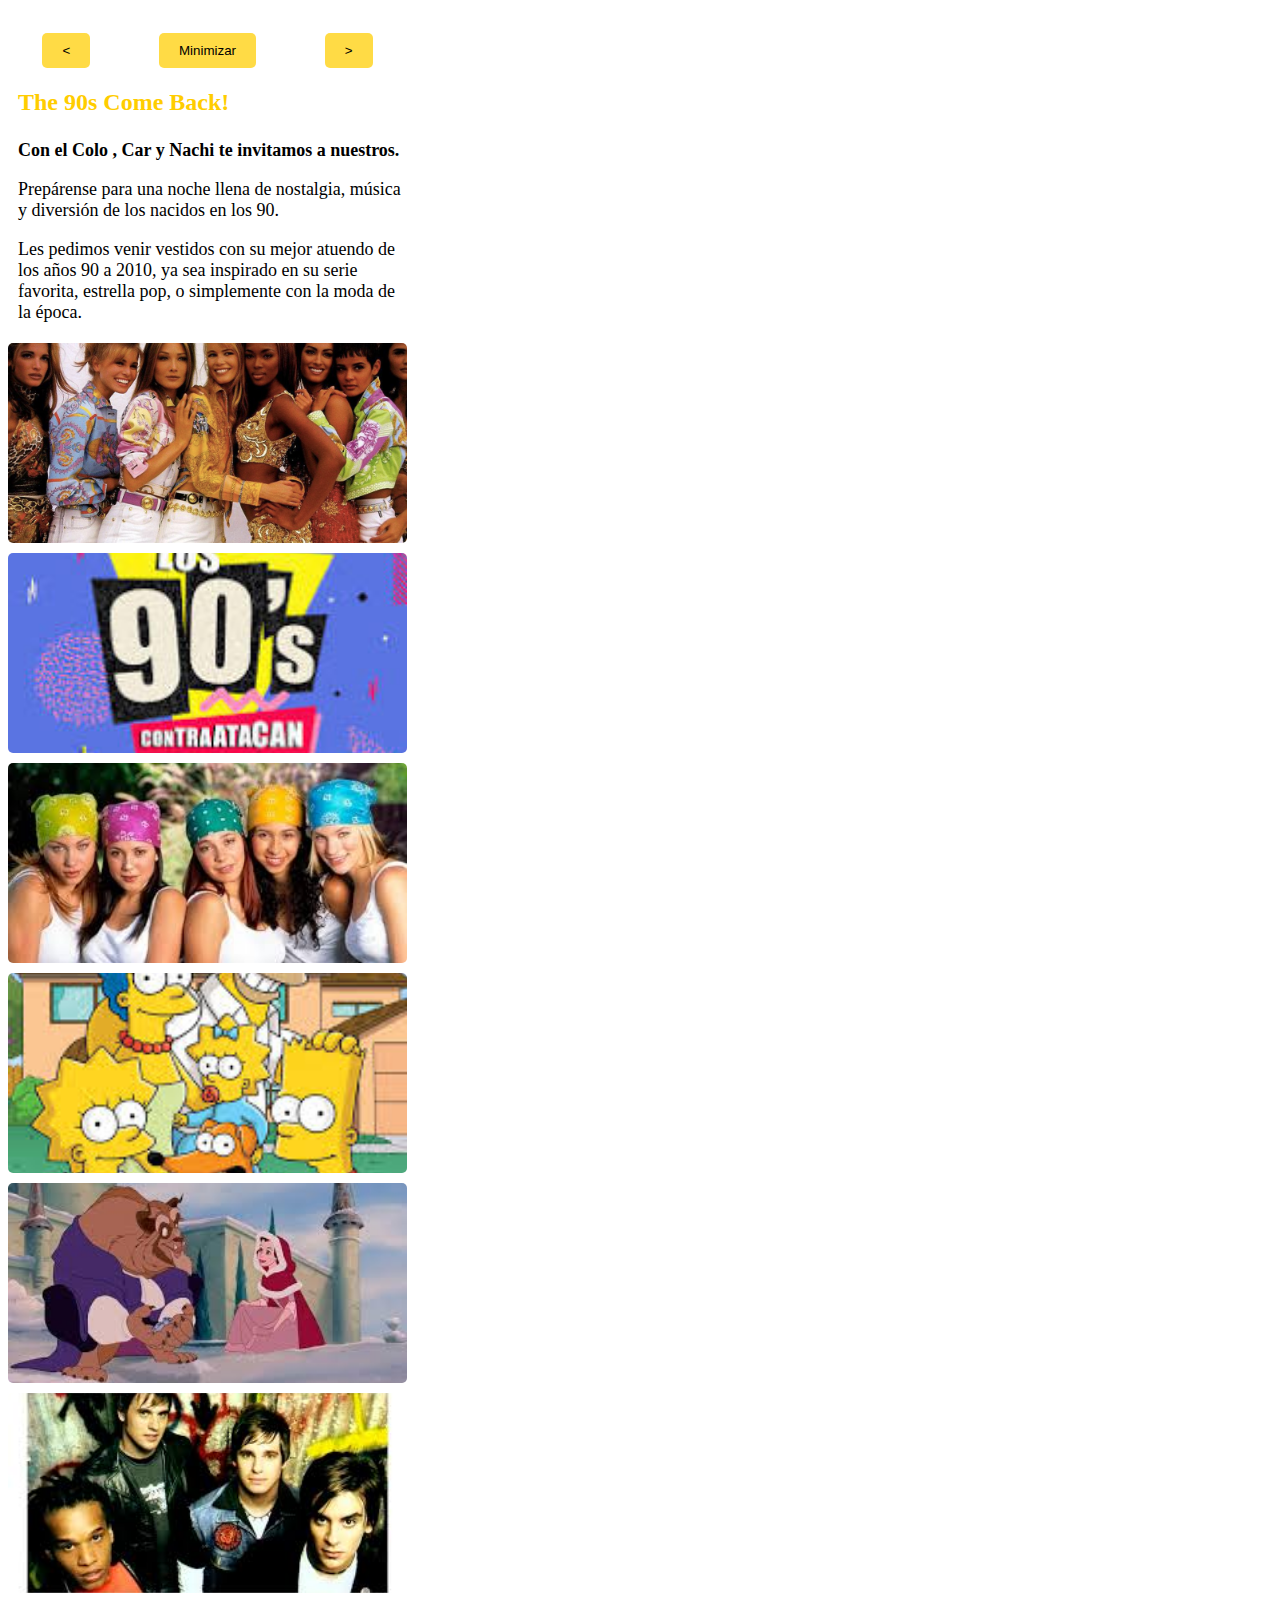
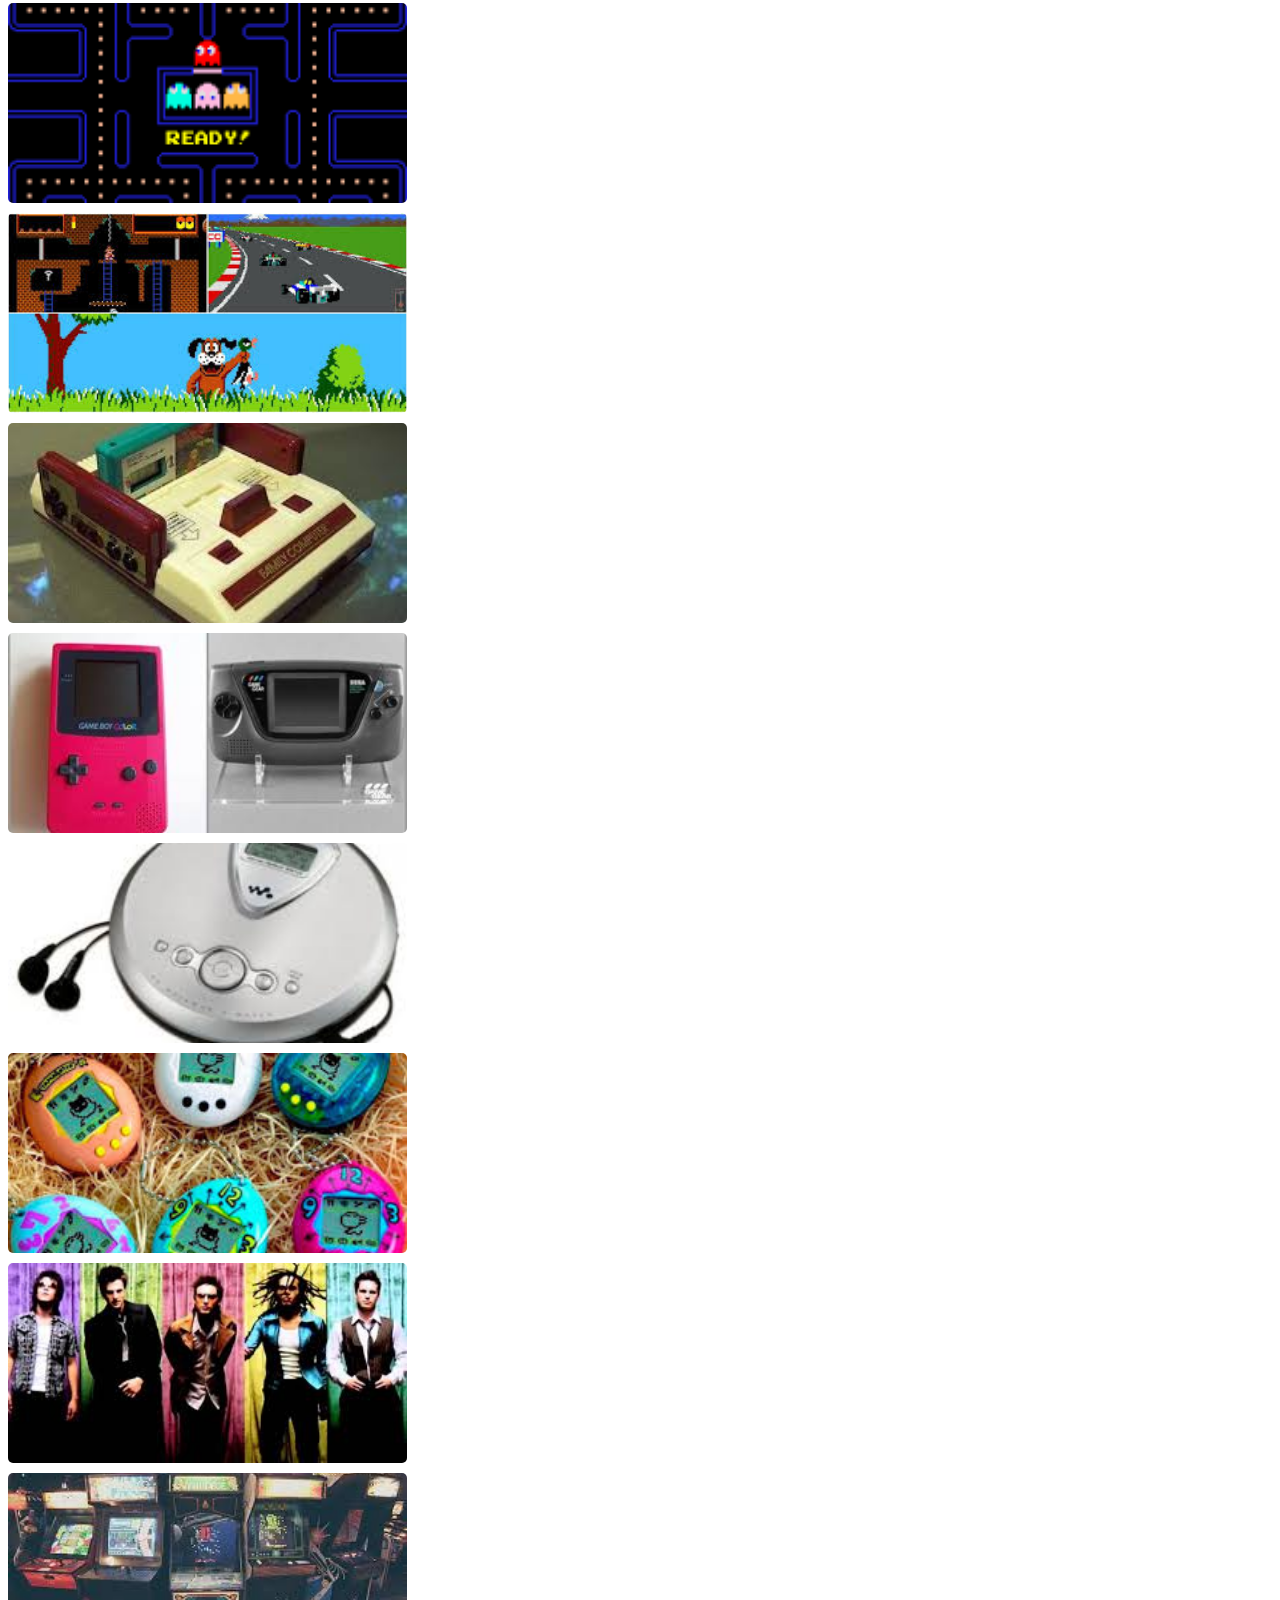
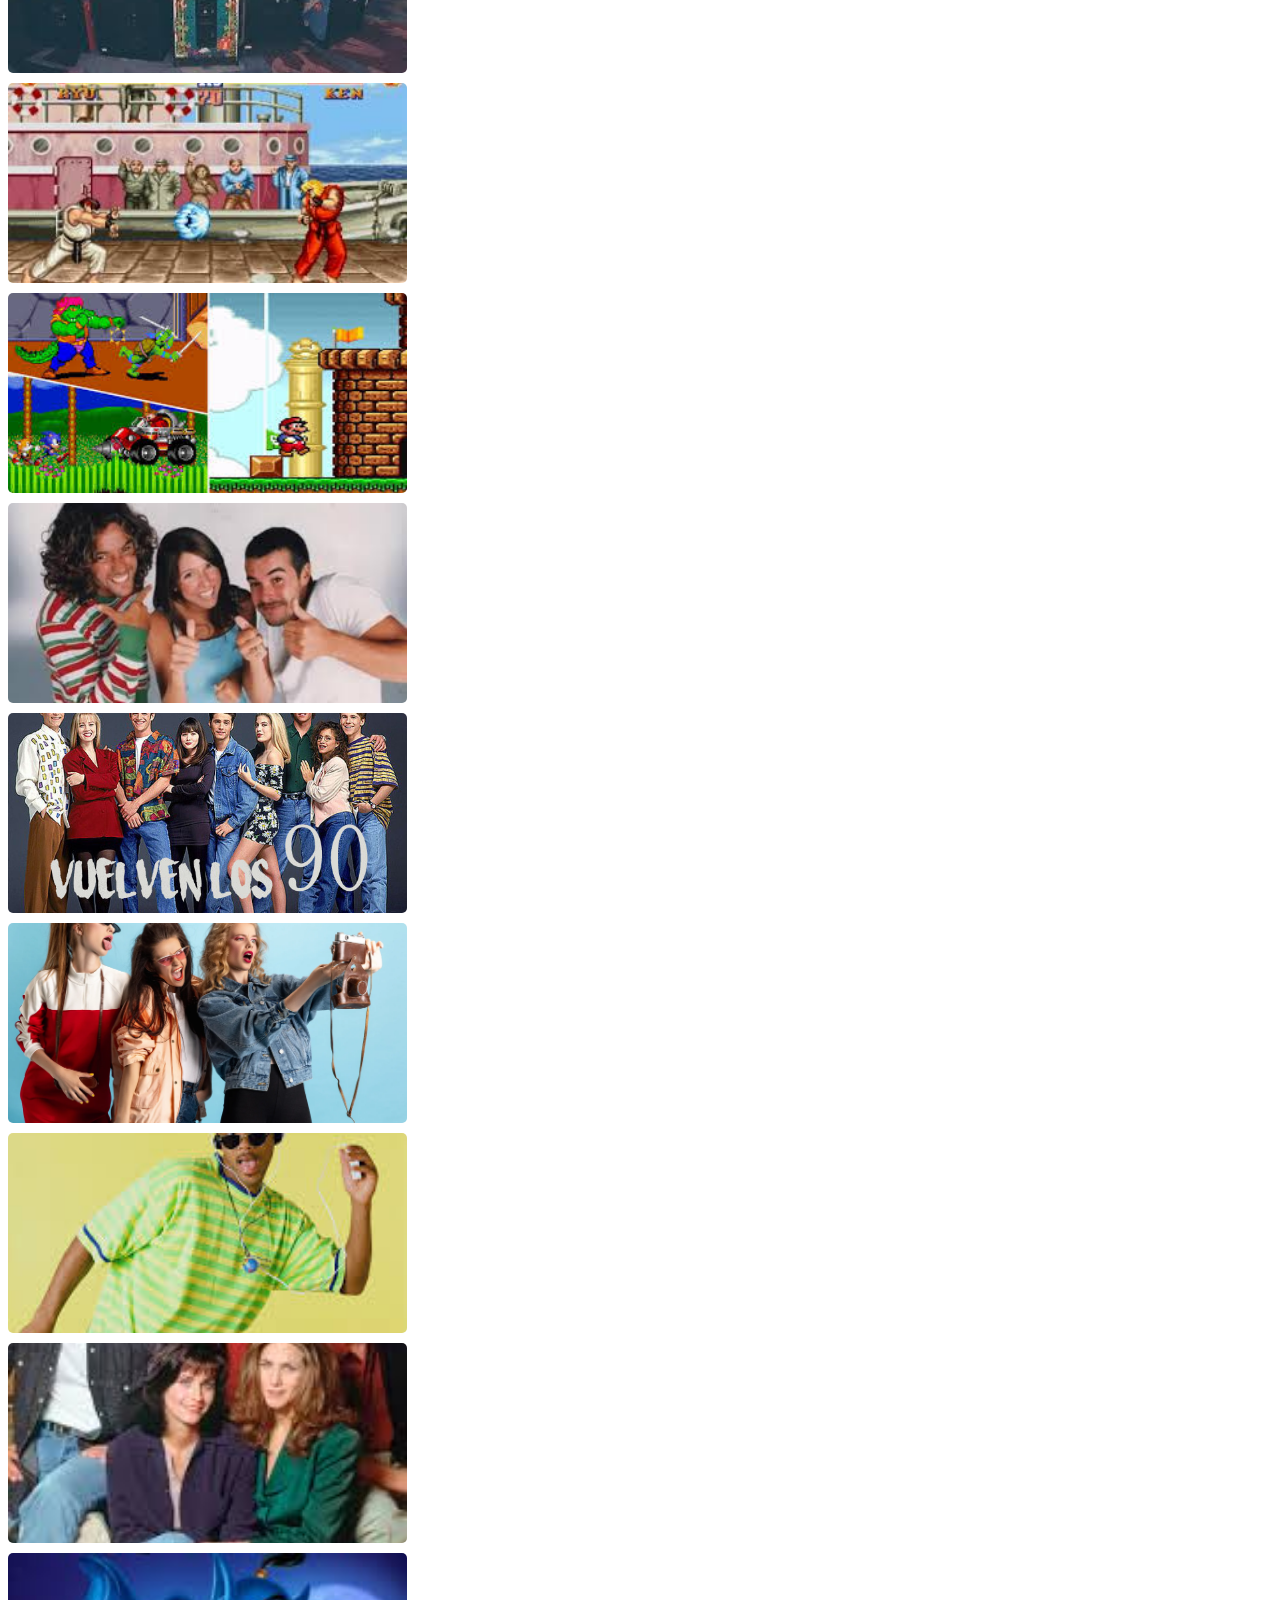
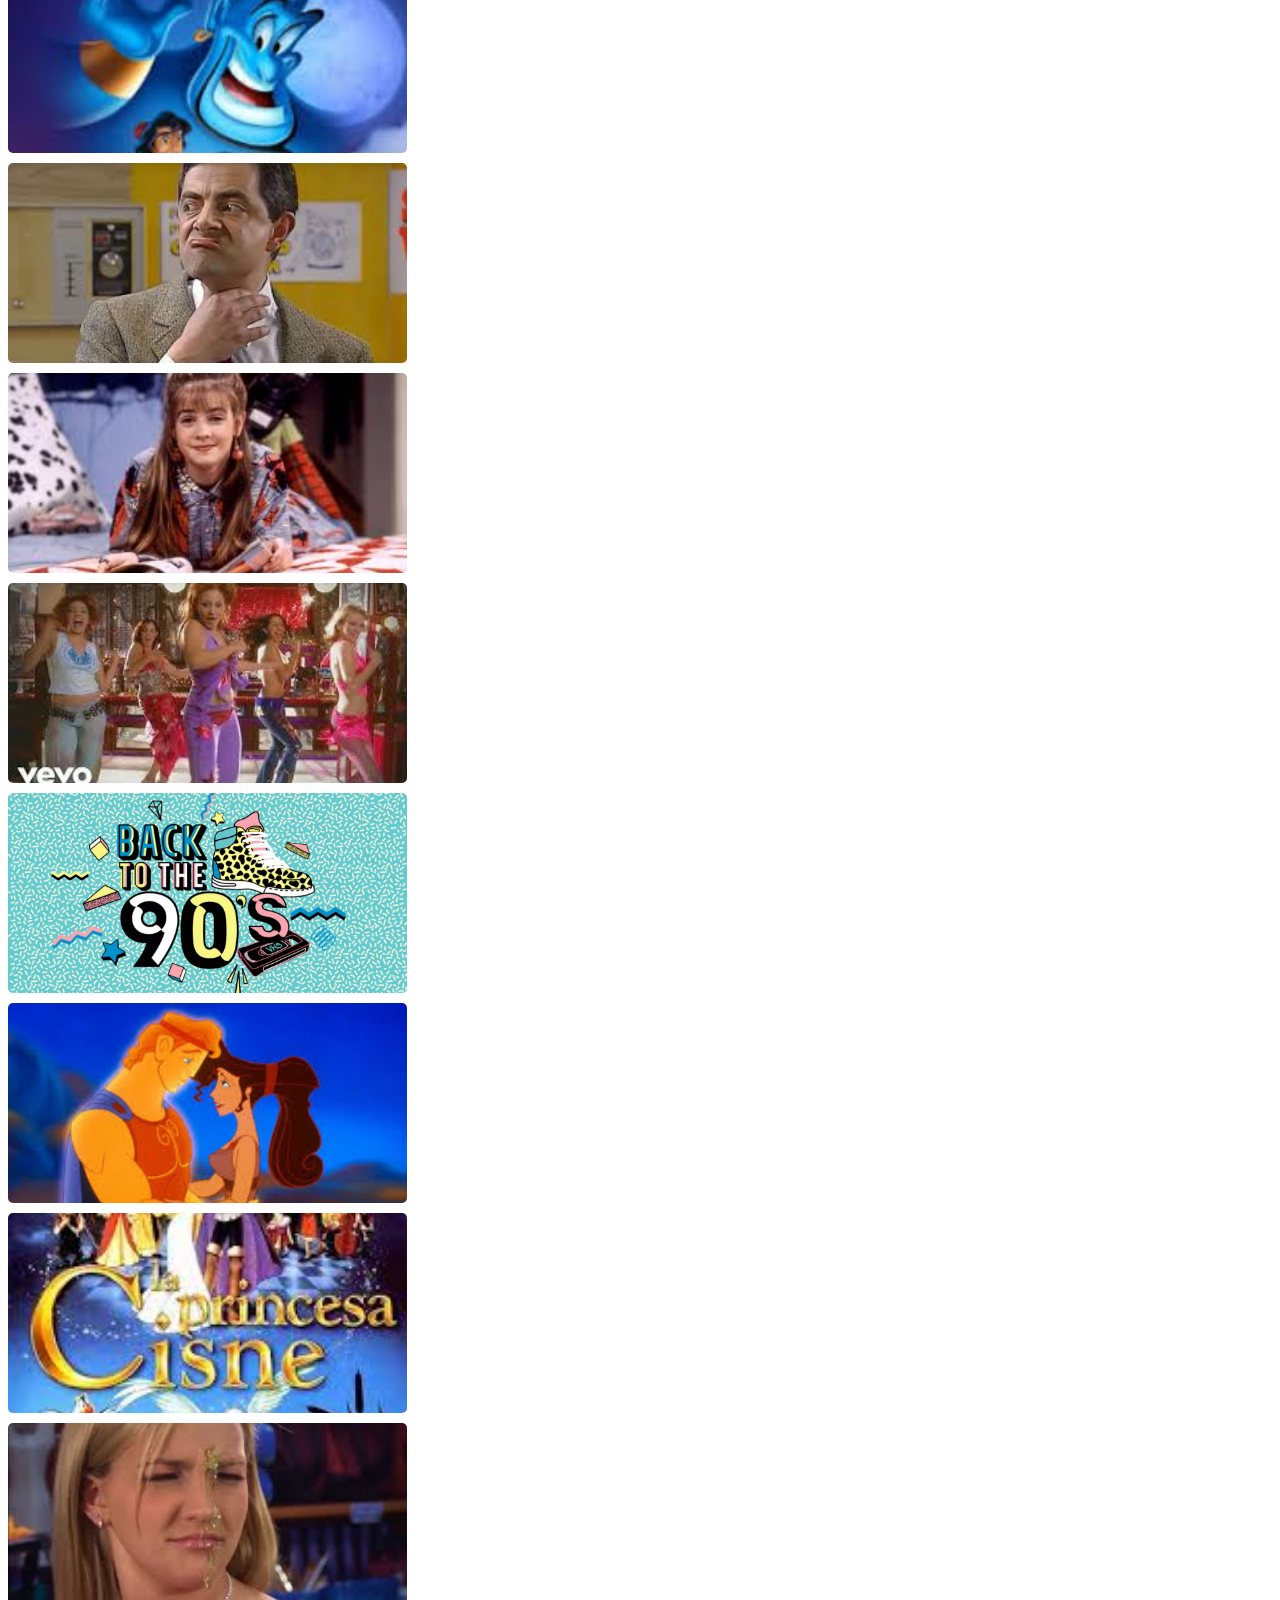
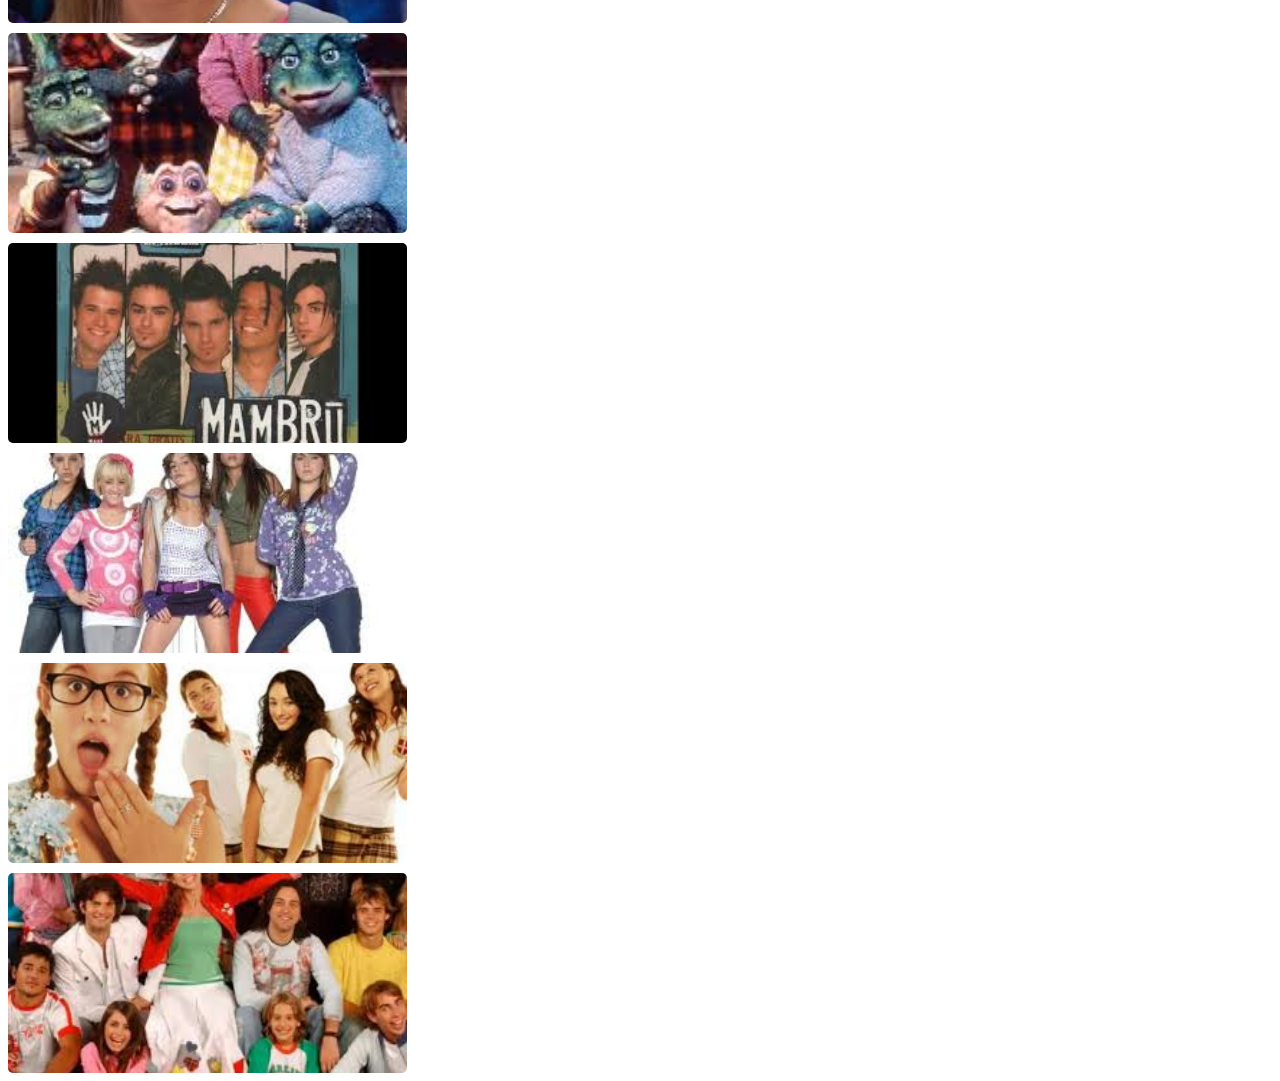
==== commit 35abfdec: "save changes" ====
--- a/web/index.html
+++ b/web/index.html
@@ -187,7 +187,7 @@
             currentViewIndex = lastViewIndex; // Vuelve a la última vista activa antes de minimizar
             updateView();
         }
-        var apiBaseURL = 'http://localhost:8080';
+        var apiBaseURL = 'http://ec2-18-229-159-185.sa-east-1.compute.amazonaws.com/api';
 
         let currentPage = 0;
         const pageSize = 5;
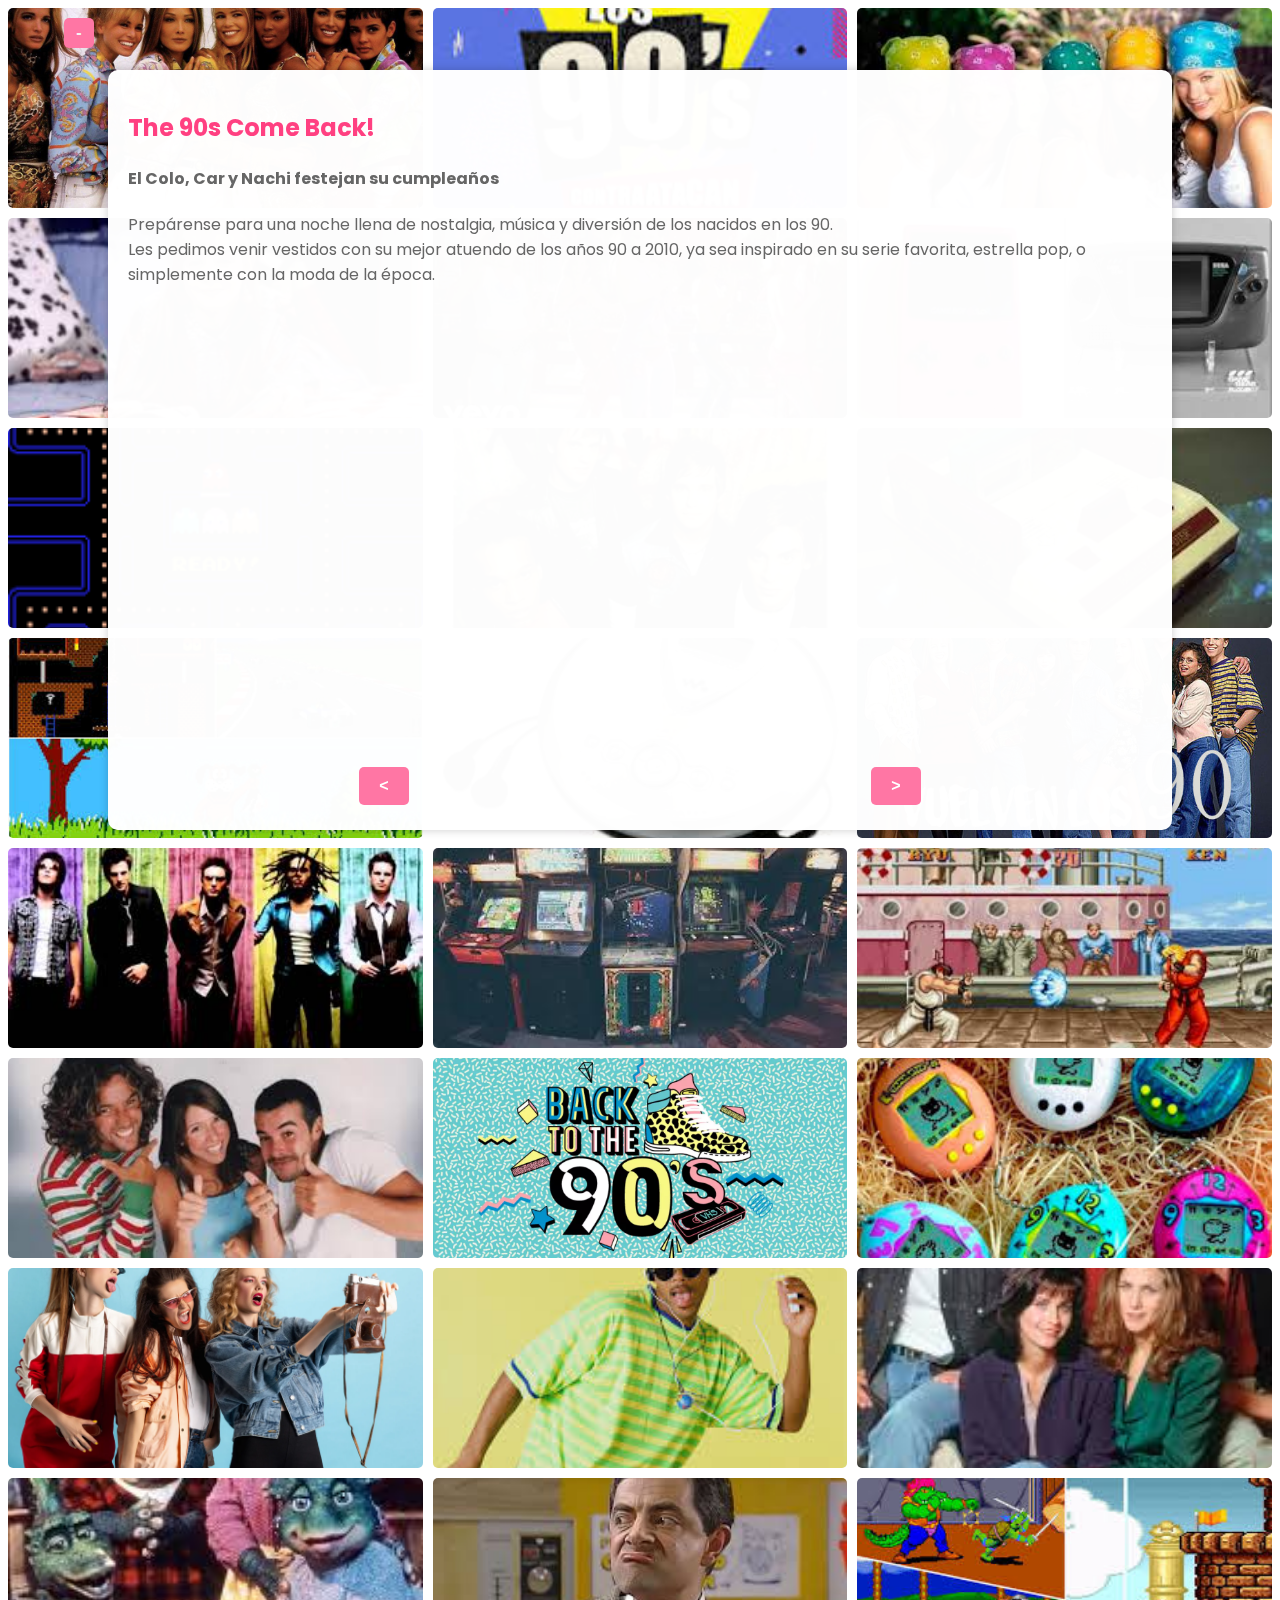
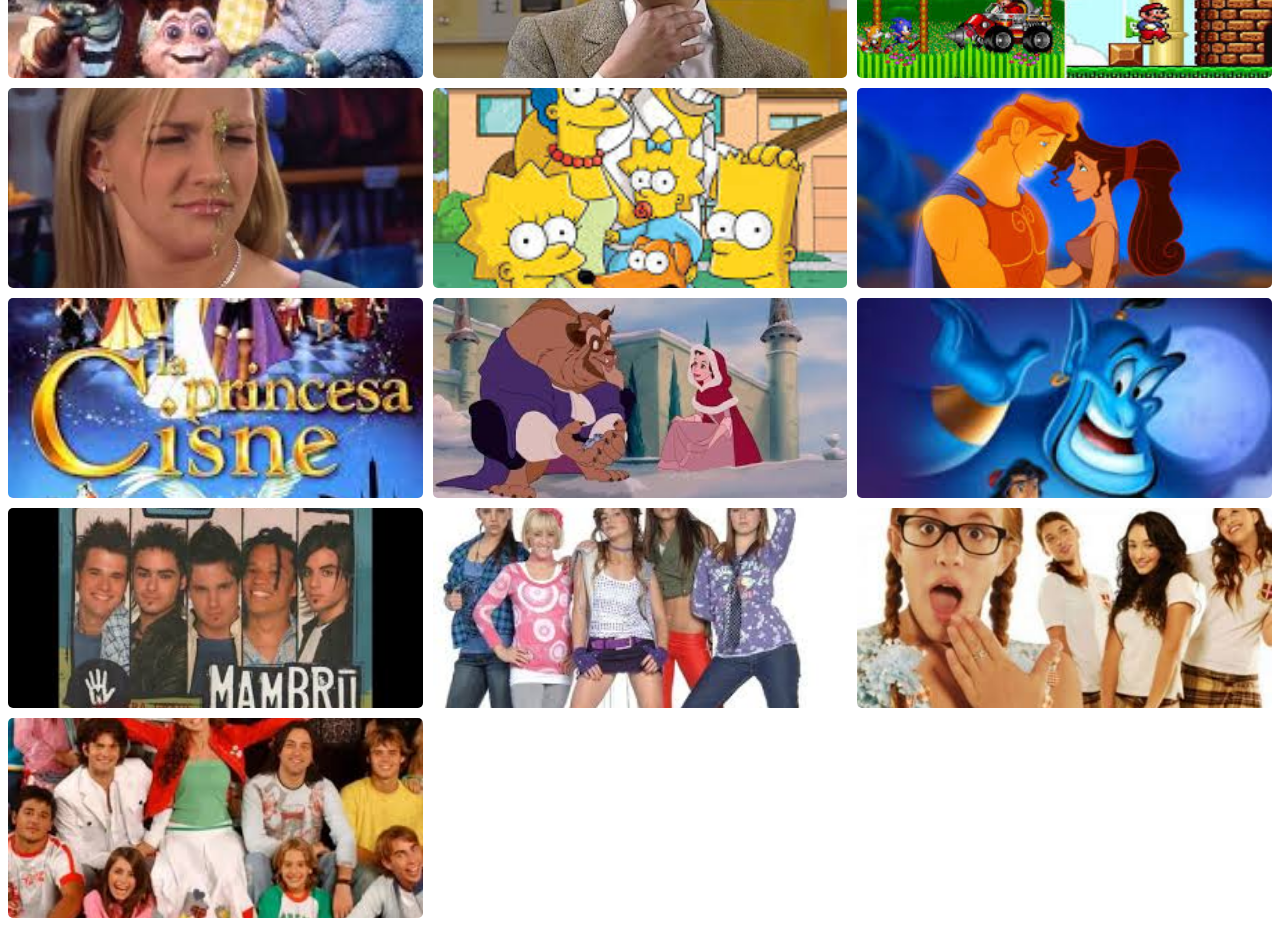
==== commit 2281f0d4: "nachi gato" ====
--- a/web/index.html
+++ b/web/index.html
@@ -5,22 +5,21 @@
     <meta charset="UTF-8">
     <meta name="viewport" content="width=device-width, initial-scale=1.0">
     <title>Back to the 90s</title>
+    <script src="https://open.spotify.com/embed/iframe-api/v1" async></script>
     <link rel="stylesheet" href="style.css">
+    <link rel="preconnect" href="https://fonts.googleapis.com">
+    <link rel="preconnect" href="https://fonts.gstatic.com" crossorigin>
+    <link href="https://fonts.googleapis.com/css2?family=Poppins:ital,wght@0,100;0,200;0,300;0,400;0,500;0,600;0,700;0,800;0,900;1,100;1,200;1,300;1,400;1,500;1,600;1,700;1,800;1,900&display=swap" rel="stylesheet">
 </head>
 
 <body>
 
-    <div class="floating-container">
-        <div class="nav-buttons-container">
-            <button onclick="prevView()">&lt;</button>
-            <button id="minimizeMaximizeBtn" onclick="minimizeOrMaximizeViews()">Minimizar</button>
-            <button onclick="nextView()">&gt;</button>
-        </div>
-
-
+    <button id="minimizeMaximizeBtn" onclick="minimizeOrMaximizeViews()" style="position: absolute; top: 2%; left:5%; background-color: #ff76a4; border: none; border-radius: 5px; height: 30px; color: #f4f4f4; width: 30px; font-weight: 600; font-size: 1rem;">-</button>
+    <div id="main-body" class="floating-container">
+        <div>
         <div class="view-container active" id="infoContainer">
-            <h1>The 90s Come Back!</h1>
-            <h4>Con el Colo , Car y Nachi te invitamos a nuestros.</h4>
+            <h2>The 90s Come Back!</h2>
+            <h4>El Colo, Car y Nachi festejan su cumpleaños</h4>
             <p>Prepárense para una noche llena de nostalgia, música y diversión de los nacidos en los 90.</p>
             <p>Les pedimos venir vestidos con su mejor atuendo de los años 90 a 2010, 
                 ya sea inspirado en su serie favorita, estrella pop, o simplemente
@@ -29,24 +28,30 @@
         </div>
 
         <div class="view-container active" id="info2Container">
-            <h1>INFO</h1>
-            <p><strong>Comida:</strong> Pizzetitas , Salchicha Envueltas, Papitas, papafritas , chisitos, palitos, sanguchitos</p>
-            <p><strong>Dulce:</strong> Browne loco, Ositos borrachitos </p>
-            <p><strong>Bebida: Traer para compartir </strong></p>
-            <p><strong>Fecha:</strong> Sábado, 29 de junio</p>
-            <p><strong>Lugar:</strong> Manda un mensaje a los cumplañeros para conocer el lugar</p>
-            <p><strong>Obs:</strong> luz negra, cotillon , gliter, karaoke, beer pong</p>
+            <h2>Información</h2>
+            <h3>Comida</h3>
+            <p>Pizzetitas , Salchicha Envueltas, Papitas, papafritas , chisitos, palitos, sanguchitos</p>
+            <h3>Dulce</h3>
+            <p>Brownie loco, Ositos borrachitos </p>
+            <h3>Bebida</h3>
+            <p>Traer para compartir</p>
+            <h3>Fecha</h3>
+            <p>Sábado, 29 de junio</p>
+            <h3>Lugar</h3> 
+            <p>Manda un mensaje a los cumplañeros para conocer el lugar</p>
+            <h3>Obs</h3> 
+            <p>Luz negra, cotillon , gliter, karaoke, beer pong</p>
         </div>
 
 
         <div class="view-container" id="chatContainer">
-            <h1>Chat </h1>
+            <h2>Chat </h2>
             <form id="chatForm" class="form-container" onsubmit="submitChat(event)">
                 <input type="text" id="nickInput2" placeholder="Tu Nick" maxlength="20" required>
                 <input type="text" id="msgInput2" placeholder="Tu Mensaje" maxlength="100" required>
                 <div class="nav-buttons-container">
                     <input type="submit" value="Enviar" class="btn-submit">
-                    <button onclick="reloadChat()" class="btn-reload">Reload</button>
+                    <button onclick="reloadChat()" class="btn-reload">Actualizar</button>
                 </div>
             </form>
             <table id="chatTable">
@@ -55,7 +60,7 @@
                         <th>Últimos mensajes</th>
                     </tr>
                 </thead>
-                <tbody id="chatTableBody">
+                <tbody id="chatTableBody" class="chat-body">
                 </tbody>
             </table>
         </div>
@@ -63,7 +68,7 @@
 
 
         <div class="view-container" id="formContainer">
-            <h1>Lista de confirmados</h1>
+            <h2>Lista de confirmados</h2>
             <form id="confirmationForm" class="form-container" onsubmit="submitForm(event)">
                 <input type="text" id="nickInput" placeholder="Nombre" maxlength="20" required>
                 <input type="text" id="msgInput" placeholder="Alias" maxlength="20" required>
@@ -89,21 +94,36 @@
 
 
         <div class="view-container" id="spotifyPlaylistContainer">
-            <h1 class="playlist-heading">Playlist de Spotify</h1>
-            <ul class="playlist-list">
-                <li><a href="https://open.spotify.com/playlist/6JzOpLuonNi5T9oPpkm5cD?si=edddfe3ffb9c45ca&pt=737d28f9e42fe40b73a611fd30ad312b"
-                        target="_blank">&gt; Old School Reggueton-Cumbia</a></li>
-                <li><a href="https://open.spotify.com/playlist/7LcJY3VV8NEyUc5r4FbL4x?si=b38034196d8a42e5&pt=f79e067eaa0cdc504ed3aa788155a33e"
-                        target="_blank">&gt; Perreo Intenso</a></li>
-                <li><a href="https://open.spotify.com/playlist/7LcJY3VV8NEyUc5r4FbL4x?si=fe0e4819bb3b4577&pt=37f5d85628fee1ab34aa2819d342e858"
-                        target="_blank">&gt; Reggueton lo nuevo</a></li>
-                <li><a href="https://open.spotify.com/playlist/69omfj6fGGbSVuZhDVDJSK?si=60c7da79250148ad&pt=720af2a2b80dedf3a8c02e28ba16c48c"
-                        target="_blank">&gt; Random Bizzaras</a></li>
-                <li><a href="https://open.spotify.com/playlist/0OlM5SEfN3G07ZJDYQtSuf?si=545878ee8d774be1&pt=4b7db7c590b18a7bb30b27aba54f925f"
-                        target="_blank">&gt; Internacional</a></li>
-            </ul>
+            <h2 class="playlist-heading">Playlist de Spotify</h2>
+            <p>Te compartimos las playlist que van sonar en la fiesta. Tocando el nombre de la lista vas a poder agregar musica!</p>
+            <div class="playlist-spotiyfy">
+                <h4><a href="https://open.spotify.com/playlist/6JzOpLuonNi5T9oPpkm5cD?si=edddfe3ffb9c45ca&pt=737d28f9e42fe40b73a611fd30ad312b"
+                    target="_blank">Old School Reggaeton-Cumbia</a></h4>
+                <iframe style="border-radius:12px" src="https://open.spotify.com/embed/playlist/6JzOpLuonNi5T9oPpkm5cD?utm_source=generator&theme=0" width="100%" height="152" frameBorder="0" allowfullscreen="" allow="autoplay; clipboard-write; encrypted-media; fullscreen; picture-in-picture" loading="lazy"></iframe>
+                <h4><a href="https://open.spotify.com/playlist/7LcJY3VV8NEyUc5r4FbL4x?si=b38034196d8a42e5&pt=f79e067eaa0cdc504ed3aa788155a33e"
+                    target="_blank">Perreo Intenso</a></h4>
+                <iframe style="border-radius:12px" src="https://open.spotify.com/embed/playlist/7LcJY3VV8NEyUc5r4FbL4x?utm_source=generator&theme=0" width="100%" height="152" frameBorder="0" allowfullscreen="" allow="autoplay; clipboard-write; encrypted-media; fullscreen; picture-in-picture" loading="lazy"></iframe>
+                <h4><a href="https://open.spotify.com/playlist/1fT6snwMoyaI1srjGvlwfY?si=f6039345113146f7&pt=5d1311be833fd813934c2e8076892d76"
+                    target="_blank">Reggaeton lo nuevo</a></h4>
+                    <iframe style="border-radius:12px" src="https://open.spotify.com/embed/playlist/1fT6snwMoyaI1srjGvlwfY?utm_source=generator&theme=0" width="100%" height="152" frameBorder="0" allowfullscreen="" allow="autoplay; clipboard-write; encrypted-media; fullscreen; picture-in-picture" loading="lazy"></iframe>
+                <h4><a href="https://open.spotify.com/playlist/69omfj6fGGbSVuZhDVDJSK?si=60c7da79250148ad&pt=720af2a2b80dedf3a8c02e28ba16c48c"
+                    target="_blank">Random Bizzaras</a></h4>
+                <iframe style="border-radius:12px" src="https://open.spotify.com/embed/playlist/69omfj6fGGbSVuZhDVDJSK?utm_source=generator&theme=0" width="100%" height="152" frameBorder="0" allowfullscreen="" allow="autoplay; clipboard-write; encrypted-media; fullscreen; picture-in-picture" loading="lazy"></iframe>
+                <h4><a href="https://open.spotify.com/playlist/0OlM5SEfN3G07ZJDYQtSuf?si=545878ee8d774be1&pt=4b7db7c590b18a7bb30b27aba54f925f"
+                    target="_blank">Internacional</a></h4>
+                <iframe style="border-radius:12px" src="https://open.spotify.com/embed/playlist/0OlM5SEfN3G07ZJDYQtSuf?utm_source=generator&theme=0" width="100%" height="152" frameBorder="0" allowfullscreen="" allow="autoplay; clipboard-write; encrypted-media; fullscreen; picture-in-picture" loading="lazy"></iframe> 
+            </div>
         </div>
     </div>
+
+        <div class="nav-buttons-container">
+            <button onclick="prevView()">&lt;</button>
+            <button onclick="nextView()">&gt;</button>
+        </div>
+
+    </div>
+
+
 
     <!-- Imágenes de fondo -->
     <div class="background-image" style="background-image: url('img/background/1.jpg');"></div>
@@ -164,13 +184,15 @@
 
         function minimizeOrMaximizeViews() {
             const minimizeMaximizeBtn = document.getElementById('minimizeMaximizeBtn');
-
-            if (minimizeMaximizeBtn.textContent === 'Minimizar') {
+            const floating = document.getElementById('main-body')
+            if (minimizeMaximizeBtn.textContent === '-') {
                 minimizeViews();
-                minimizeMaximizeBtn.textContent = 'Maximizar';
+                floating.classList.add('hidden')
+                minimizeMaximizeBtn.textContent = '+';
             } else {
                 maximizeViews();
-                minimizeMaximizeBtn.textContent = 'Minimizar';
+                floating.classList.remove('hidden')
+                minimizeMaximizeBtn.textContent = '-';
             }
         }
 
@@ -190,7 +212,7 @@
         var apiBaseURL = 'http://ec2-18-229-159-185.sa-east-1.compute.amazonaws.com/api';
 
         let currentPage = 0;
-        const pageSize = 5;
+        const pageSize = 3;
 
         function loadGuests() {
             fetch(apiBaseURL + `/guests?page=${currentPage}&size=${pageSize}`)
@@ -322,6 +344,7 @@
         }
 
         setInterval(swapRandomImages, 150);
+        
     </script>
 
 </body>
--- a/web/style.css
+++ b/web/style.css
@@ -1,8 +1,10 @@
 body {
     display: grid;
-    grid-template-columns: repeat(auto-fit, minmax(200px, 1fr));
+    grid-template-columns: repeat(3, 1fr);
     grid-gap: 10px;
-    max-width: 399px;
+    overflow: hidden;
+    font-family: poppins, sans-serif;
+    color: #666666;
 }
 
 .background-image {
@@ -16,31 +18,33 @@
     transition: opacity 0.5s ease;
 }
 
+.hidden {
+    opacity: 0;
+}
+
 .floating-container {
-    width: 100%;
-    display: flex; /* Agrega display flex */
-    flex-direction: column; /* Alinea los elementos en columna */
-    align-items: flex-center; 
-}
-
-.floating-container h1,
-.floating-container span {
-    margin-left: 10px;
-    color: #ffcd00;
-    font-size: 24px;
-    margin-bottom: 10px;
-}
-
-.floating-container span {
-    font-size: 20px;
-    margin-top: 10px;
-}
-
-.floating-container p ,.floating-container h4{
-    margin-left: 10px;
-    font-size: 18px;
-    margin-bottom: 10px;
-    color: #000; /* Texto negro */
+    position: fixed;
+    display: flex;
+    flex-direction: column;
+    justify-content: space-between;
+    top: 50%;
+    left: 50%;
+    transform: translate(-50%, -50%);
+    background-color: rgba(255, 255, 255, 0.99);
+    padding: 20px;
+    border-radius: 10px;
+    box-shadow: 0 0 10px rgba(0, 0, 0, 0.2);
+    min-height: 80vh;
+    min-width: 80%;
+}
+.floating-container h2 {
+color: #ff4081;
+margin-bottom: 10px; /* Margen inferior para separar el título del contenido */
+}
+
+.floating-container p {
+font-size: 18px;
+margin-bottom: 10px; /* Margen inferior para separar los párrafos */
 }
 
 .form-container input[type="text"],
@@ -48,47 +52,56 @@
     width: calc(95% - 22px);
     padding: 10px;
     margin: 10px 0;
-    border: 1px solid #ffcc00c7; /* Borde oscuro */
+    border: 1px solid #afafaf; 
     border-radius: 5px;
-    background-color: #ffcc004b; /* Fondo oscuro */
-    color: #000; /* Texto blanco */
+    background-color: #f4f4f4;
+    color: #000;
 }
 
 .form-container input[type="text"]::placeholder {
-    color: #888; /* Color de placeholder */
+    color: #888; 
 }
 
 .form-container input[type="submit"] , .button-submit{
-    background-color: #ffcd00ba; /* Color amarillo Pac-Man */
-    color: black; /* Texto negro */
+    background-color: #ff76a4; 
+    color: #f4f4f4;
     border: none;
+    font-size: 1rem;
+    font-weight: 600;
+    width: 95%;
     cursor: pointer;
     transition: background-color 0.3s ease;
 }
 
 .form-container input[type="submit"]:hover, .button-submit:hover {
-    background-color: #ffea70; /* Color más claro al pasar el cursor */
+    background-color: #e8e8e8; 
 }
 
 .form-container input[type="submit"]:active, .button-submit:active {
-    background-color: #e6b800; /* Color al hacer clic */
+    background-color: #e8e8e8; 
 }
 
 .form-container {
     margin-top: 20px;
-    max-width: 95%; 
-    text-align: center; /* Centrar los inputs */
-    display: flex; /* Agrega display flex */
-    flex-direction: column; /* Alinea los elementos en columna */
+    text-align: center; 
+    display: flex; 
+    flex-direction: column; 
+    justify-content: center;
+    align-items: center;
 }
 
 .form-container input[type="text"] {
     margin-bottom: 15px;
-    font-size: 16px; /* Aumenta el tamaño de fuente */
+    font-size: 16px;
+}
+
+.form-container input[type="text"]:focus {
+    outline: none;
+    border: 2px solid #ff76a4;
 }
 
 .view-container {
-    display: none;/* Ajusta el ancho máximo del formulario */
+    display: none;
     margin: 0 auto; 
 }
 
@@ -99,28 +112,26 @@
 .minimized {
     display: none;
 }
-/* Ajustes generales para tablas */
+
 table {
     width: 100%;
     word-wrap: break-word;
     table-layout: fixed;
 }
 
-/* Estilo para encabezados generales */
 th, td {
     padding: 10px;
     border-radius: 15px;
     color: #0000005e;
 }
 
-/* Estilo específico para la tabla de la lista de invitados */
 #guestTable {
     width: 100%;
-    margin-top: 20px; /* Añade margen superior para separar visualmente */
+    margin-top: 20px; 
 }
 
 #guestTable thead {
-    display: none; /* Ocultar encabezado de tabla */
+    display: none; 
 }
 
 #guestTableBody {
@@ -136,62 +147,56 @@
     margin: 10px 0;
     padding: 10px;
     border-radius: 10px;
-    background-color: #e6b8003b; /* Fondo oscuro para las filas */
+    background-color: #ff76a466;
 }
 
 #guestTableBody td {
     border: none;
     padding: 5px 0;
     flex: 1;
-    text-align: left; /* Alinear el texto a la izquierda */
-}
-
-#guestTableBody td:first-child {
-    font-weight: bold;
-}
+    color: #6c6c6c;
+    text-align: left; 
+    font-weight: 400;
+}
+
 #chatTable {
     display: flex;
     flex-direction: column;
-    width: 100%; /* Asegura que tome todo el ancho disponible */
-}
-
-
-/* Estilo para la tabla de chat */
+    width: 100%; 
+}
+
+
 #chatTable th {
     display: none;
 }
 
 #chatTable td {
-    background-color: #e6b8003b;
+    background-color: #ff76a44c;
     margin-bottom: 10px;
-    margin-top: 5px; /* Agrega margen superior pequeño */
+    margin-top: 5px; 
     color: #000;
     position: relative;
-    padding: 10px 15px; /* Reduce el padding */
+    padding: 10px 15px; 
     word-break: break-word;
 }
 
-/* Mensajes enviados en chat */
 #chatTable td.sent {
-    background-color: #dcf8c6;
+    background-color: #ff76a4;
     align-self: flex-end;
     margin-left: auto;
 }
 
-/* Mensajes recibidos en chat */
 #chatTable td.received {
     background-color: #fff;
     color: #000;
     align-self: flex-start;
 }
 
-/* Contenedor de tabla de chat para ajustar la vista */
 #chatTable {
     display: flex;
     flex-direction: column;
 }
 
-/* Contenedor de filas de chat */
 #chatTableBody {
     display: flex;
     flex-direction: column;
@@ -202,34 +207,37 @@
     margin-top: 20px;
     display: flex;
     justify-content: space-around;
+    align-items: center;
 }
 
 .nav-buttons-container button ,
 .nav-buttons-container input[type="submit"] {
-    background-color: #ffcd00ba; /* Color amarillo Pac-Man */
-    color: black; /* Texto negro */
+    background-color: #ff76a4; 
+    color: #ffffff; 
     border: none;
     padding: 10px 20px;
     margin: 5px;
     border-radius: 5px;
+    font-size: 1rem;
+    font-weight: 600;
     cursor: pointer;
 }
 
 .nav-buttons-container button:hover,
 .nav-buttons-container input[type="submit"]:hover  {
-    background-color: #ffea70;
+    background-color: #ff76a4;
 }
 
 .playlist-heading {
     font-size: 24px;
     margin-bottom: 15px;
-    color: #27882fa3; /* Color amarillo Pac-Man */
+    color: #27882fa3; 
 }
 
 .playlist-list {
     list-style-type: none;
     padding: 0;
-    text-align: left; /* Alinea la lista a la derecha */
+    text-align: left; 
 }
 
 .playlist-list li {
@@ -238,17 +246,51 @@
 
 .playlist-list li a {
     text-decoration: none;
-    color: #22620ec0; /* Color amarillo Pac-Man */
+    color: #22620ec0;
     transition: color 0.3s ease;
-    font-weight: bold; /* Texto en negrita */
+    font-weight: bold; 
     display: inline-block;
 }
 
 .playlist-list li a:hover {
-    color: #51d928cd; /* Color más claro al pasar el cursor */
-    text-decoration: underline; /* Subrayado al pasar el cursor */
+    color: #51d928cd; 
+    text-decoration: underline; 
 }
 #spotifyPlaylistContainer {
-    justify-content: flex-start !important; /* Alinea el contenido del contenedor al principio */
-    text-align: left; /* Alinea el contenido a la izquierda */
-}
+    justify-content: flex-start !important;
+    text-align: left; 
+}
+
+.chat-body{
+    border: 1px solid rgb(214, 214, 214);
+    border-radius: 25px;
+    padding: 10px;
+    overflow: auto;
+    height: 280px;
+    margin-top: 10px;
+}
+
+.view-container h3 {
+    font-size: 16px;
+    margin-bottom: 0;
+}
+
+.view-container p {
+    font-size: 1rem;
+    margin: 0;
+}
+
+.playlist-spotiyfy {
+    overflow: auto;
+    margin-top: 8px;
+    height: 440px;
+}
+
+.playlist-spotiyfy h4 {
+    margin-bottom: 0;
+}
+
+.playlist-spotiyfy a {
+    color: inherit;
+    text-decoration: none;
+}
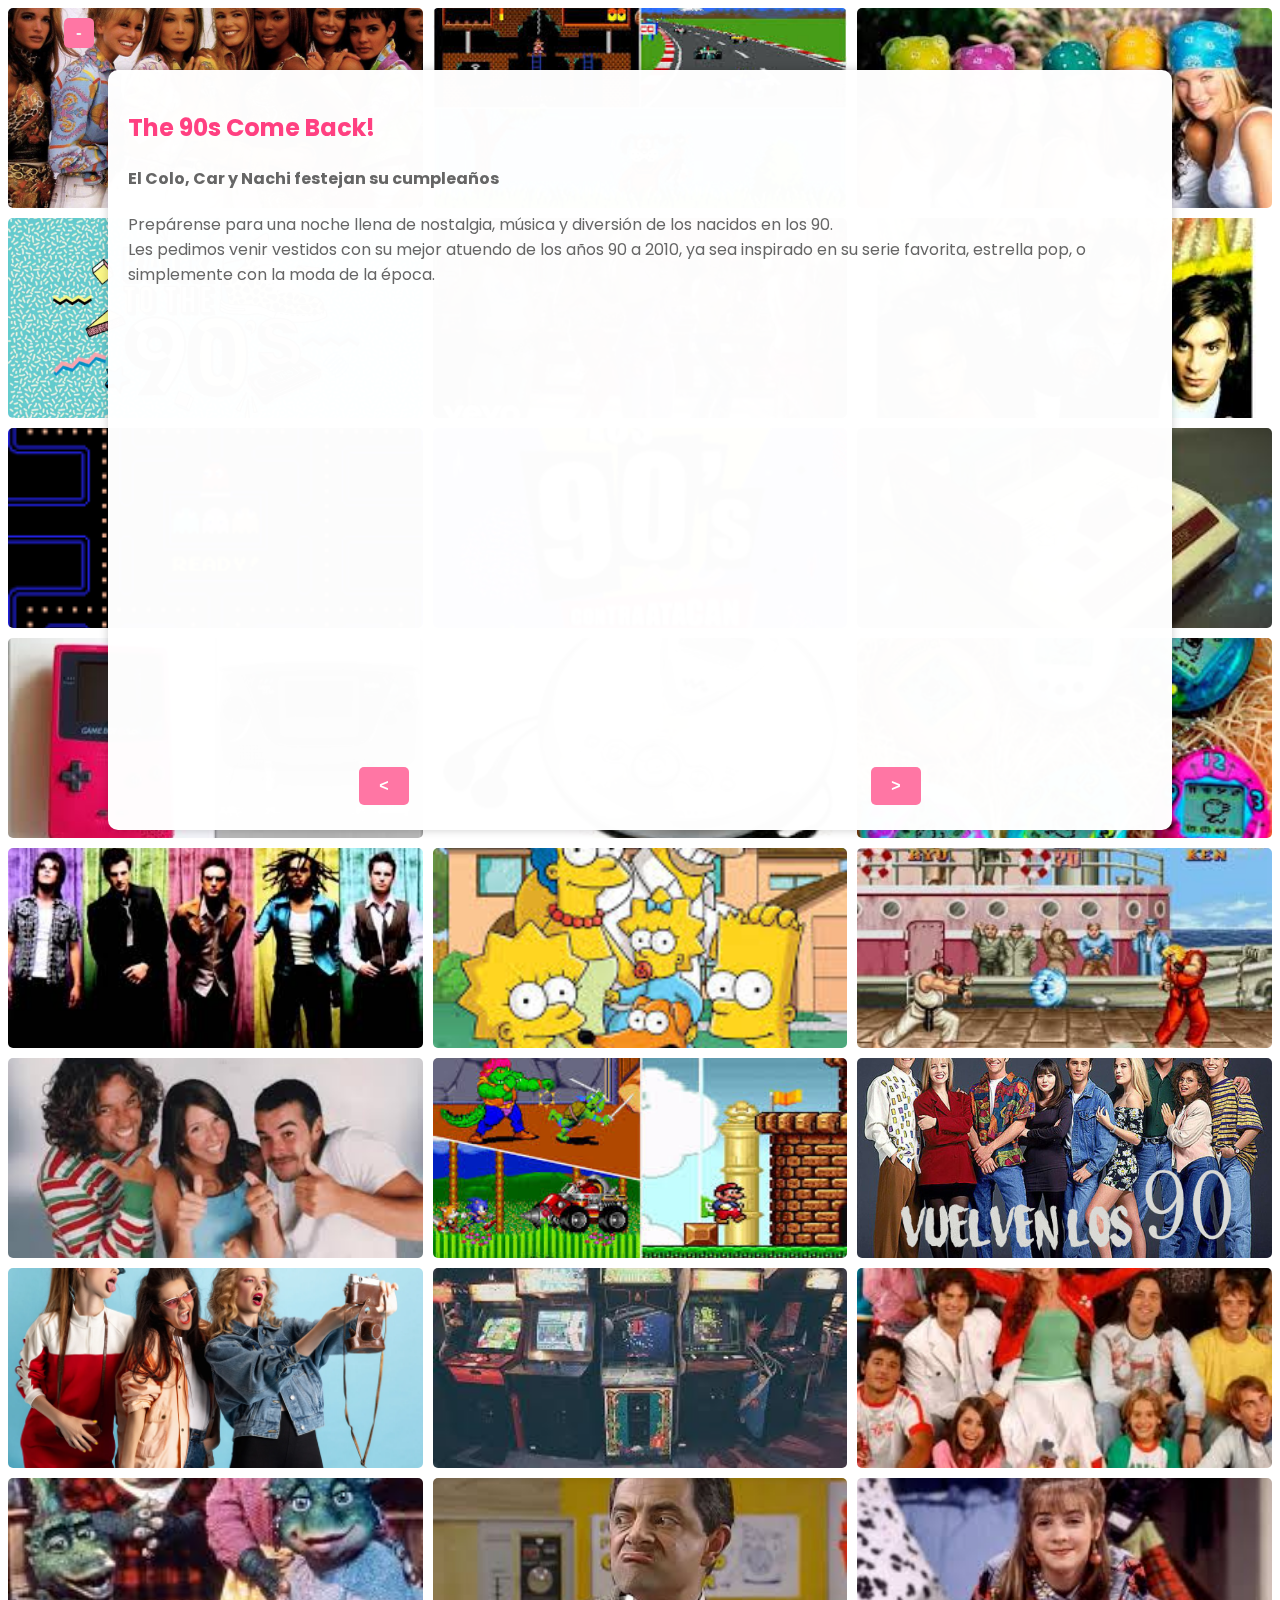
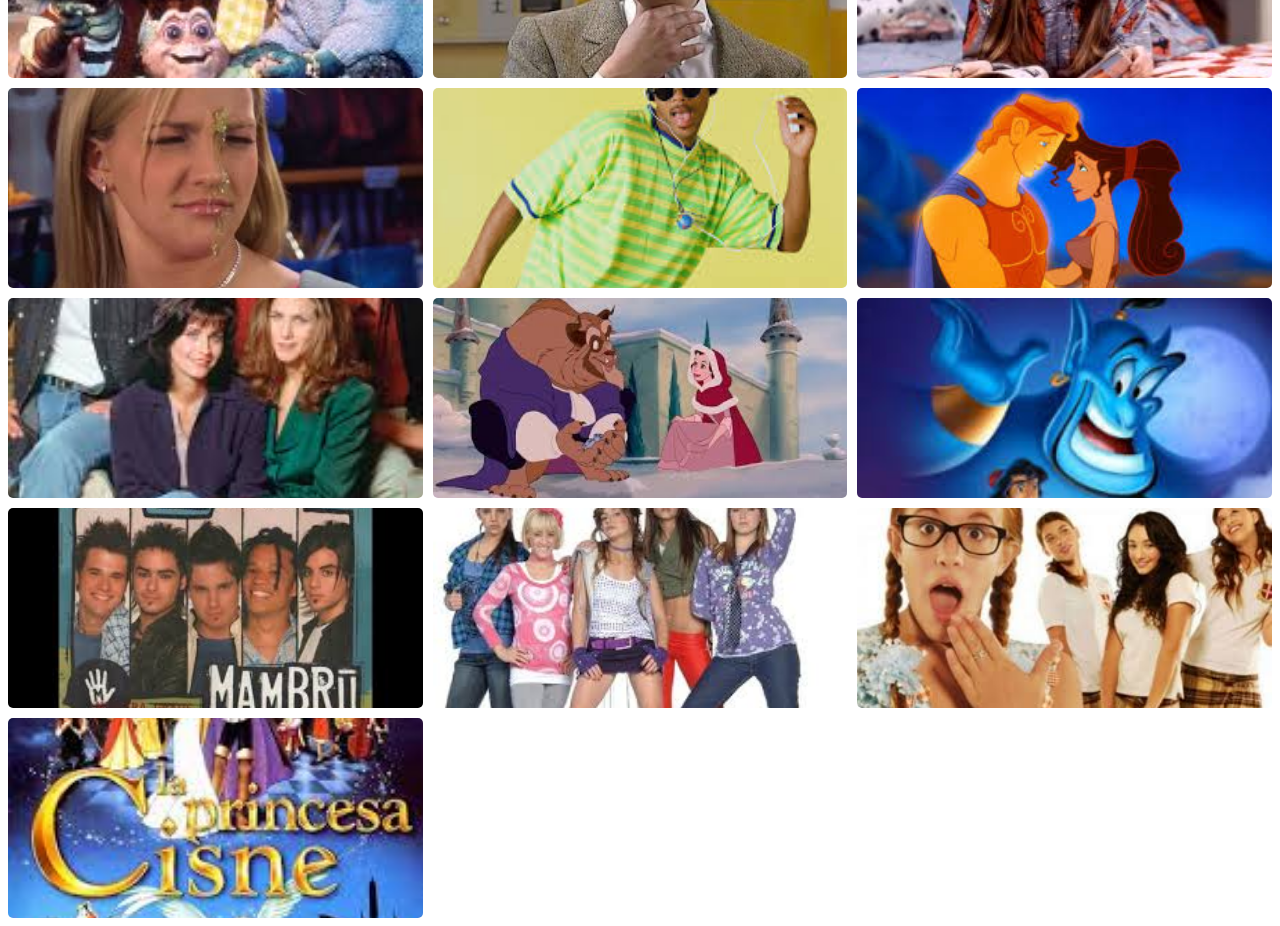
==== commit dfcd0ac1: "change deploy" ====
--- a/web/index.html
+++ b/web/index.html
@@ -209,7 +209,7 @@
             currentViewIndex = lastViewIndex; // Vuelve a la última vista activa antes de minimizar
             updateView();
         }
-        var apiBaseURL = 'http://ec2-18-229-159-185.sa-east-1.compute.amazonaws.com/api';
+        var apiBaseURL = 'https://fiesta.hashrate.com.ar/api';
 
         let currentPage = 0;
         const pageSize = 3;
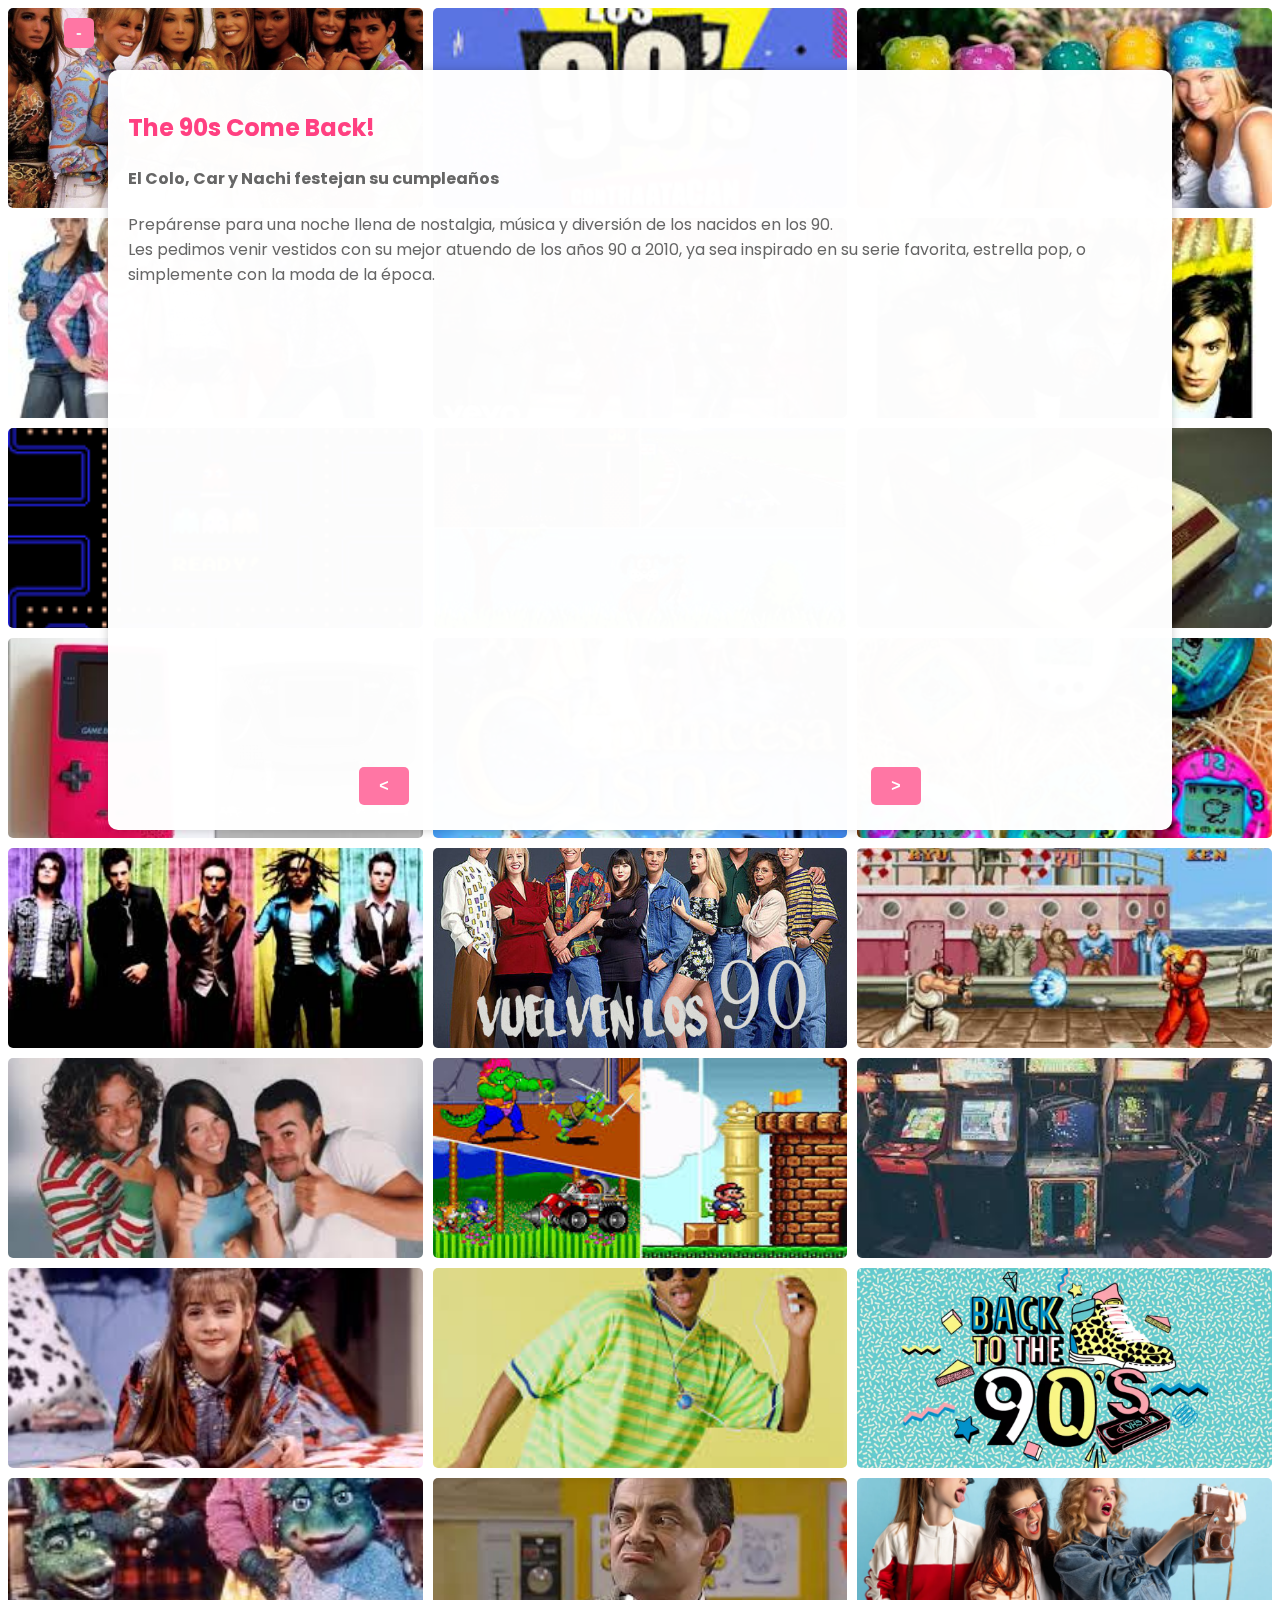
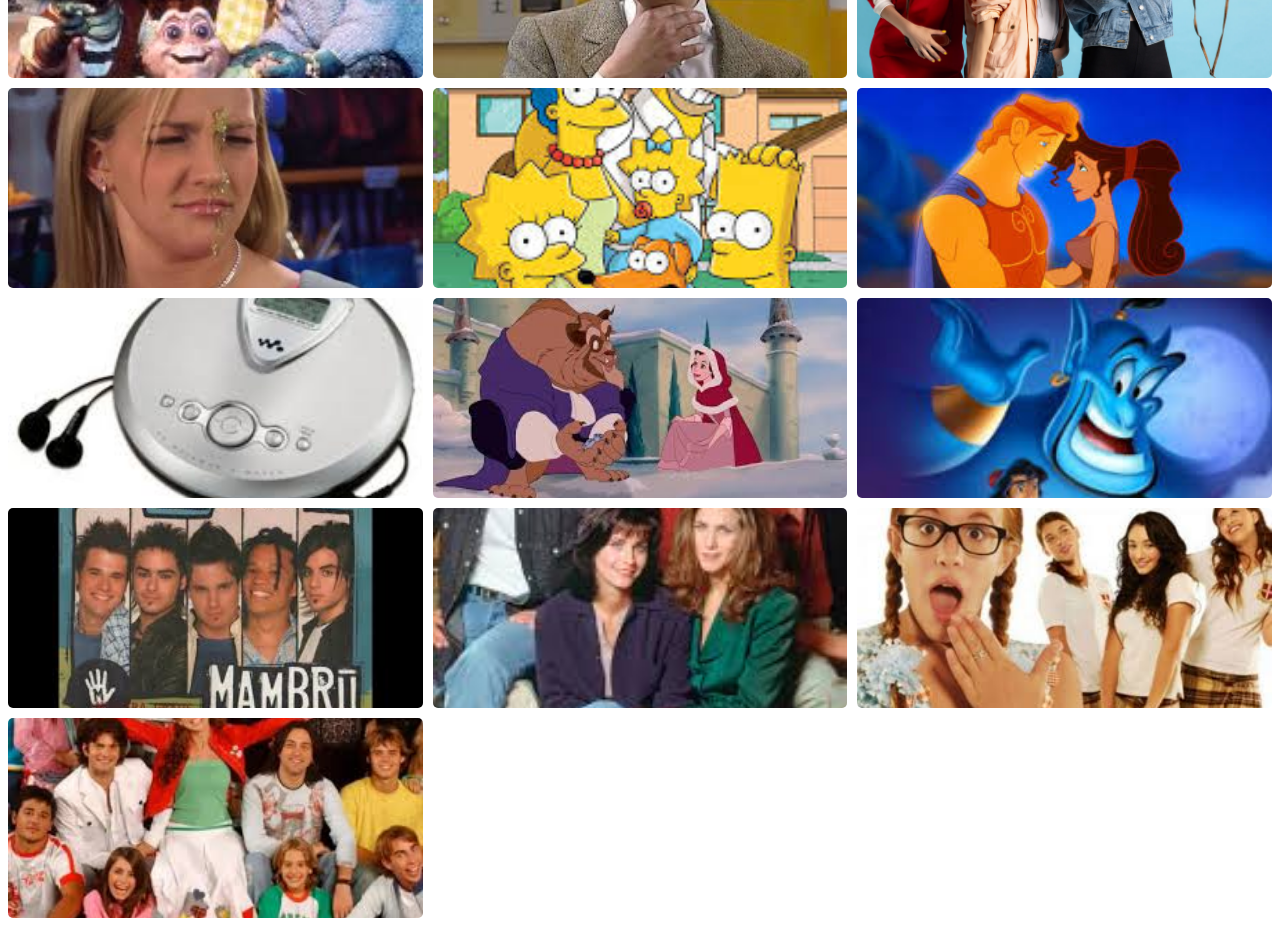
==== commit 8a1ccbb0: "reload chat" ====
--- a/web/index.html
+++ b/web/index.html
@@ -165,23 +165,23 @@
         const views = document.querySelectorAll('.view-container');
         let currentViewIndex = 0;
         let lastViewIndex = 0; // Variable para almacenar el índice de la última vista activa
-
+    
         function updateView() {
             views.forEach((view, index) => {
                 view.classList.toggle('active', index === currentViewIndex);
             });
         }
-
+    
         function prevView() {
             currentViewIndex = (currentViewIndex - 1 + views.length) % views.length;
             updateView();
         }
-
+    
         function nextView() {
             currentViewIndex = (currentViewIndex + 1) % views.length;
             updateView();
         }
-
+    
         function minimizeOrMaximizeViews() {
             const minimizeMaximizeBtn = document.getElementById('minimizeMaximizeBtn');
             const floating = document.getElementById('main-body')
@@ -195,7 +195,7 @@
                 minimizeMaximizeBtn.textContent = '-';
             }
         }
-
+    
         function minimizeViews() {
             views.forEach((view, index) => {
                 if (view.classList.contains('active')) {
@@ -204,16 +204,16 @@
                 view.classList.remove('active');
             });
         }
-
+    
         function maximizeViews() {
             currentViewIndex = lastViewIndex; // Vuelve a la última vista activa antes de minimizar
             updateView();
         }
         var apiBaseURL = 'https://fiesta.hashrate.com.ar/api';
-
+    
         let currentPage = 0;
         const pageSize = 3;
-
+    
         function loadGuests() {
             fetch(apiBaseURL + `/guests?page=${currentPage}&size=${pageSize}`)
                 .then(response => response.json())
@@ -227,7 +227,7 @@
                 })
                 .catch(error => console.error('Error:', error));
         }
-
+    
         function updatePageNumber() {
             currentPageSpan.textContent = `Página ${currentPage + 1}`;
         }
@@ -238,17 +238,17 @@
                 updatePageNumber();
             }
         }
-
+    
         function nextPage() {
             currentPage++;
             loadGuests();
             updatePageNumber();
         }
-
+    
         function reloadChat() {
             // Limpia el contenido del chat
             document.getElementById('chatTableBody').innerHTML = '';
-
+    
             // Vuelve a cargar los mensajes del chat
             loadChats();
         }
@@ -265,20 +265,20 @@
                 })
                 .catch(error => console.error('Error:', error));
         }
-
+    
         // Cargar los asistentes al cargar la página
         window.onload = function () {
             loadGuests();
             loadChats();
             updateView();  // Muestra la información por defecto al cargar la página
         };
-
+    
         function submitForm(event) {
             event.preventDefault(); // Prevenir el comportamiento por defecto del formulario
-
+    
             var nick = document.getElementById('nickInput').value;
             var msg = document.getElementById('msgInput').value;
-
+    
             // Enviar datos a la API
             fetch(apiBaseURL + '/guests', {
                 method: 'POST',
@@ -297,14 +297,14 @@
         }
 
 
-
+    
         function submitChat(event) {
             event.preventDefault(); // Prevenir el comportamiento por defecto del formulario
-
+    
             var nick = document.getElementById('nickInput2').value;
             var msg = document.getElementById('msgInput2').value;
             var newMsg = nick + ': ' + msg; // Crear un string con el formato nick: msg
-
+    
             // Enviar datos a la API
             fetch(apiBaseURL + '/chats', {
                 method: 'POST',
@@ -320,19 +320,27 @@
                 })
                 .catch(error => console.error('Error:', error));
         }
-
+    
+        // Recarga automática del chat cada 3 segundos cuando está activo
+        setInterval(() => {
+            const chatContainer = document.getElementById('chatContainer');
+            if (chatContainer.classList.contains('active')) {
+                reloadChat();
+            }
+        }, 10000);
+    
         // Función para seleccionar un número aleatorio entre min y max (incluyendo ambos)
         function getRandomInt(min, max) {
             return Math.floor(Math.random() * (max - min + 1)) + min;
         }
-
+    
         // Función para intercambiar la posición de dos elementos en un array
         function swapElements(arr, indexA, indexB) {
             const temp = arr[indexA].style.backgroundImage;
             arr[indexA].style.backgroundImage = arr[indexB].style.backgroundImage;
             arr[indexB].style.backgroundImage = temp;
         }
-
+    
         function swapRandomImages() {
             const images = document.querySelectorAll('.background-image');
             const randomIndexA = getRandomInt(0, images.length - 1);
@@ -342,9 +350,9 @@
             }
             swapElements(images, randomIndexA, randomIndexB);
         }
-
+    
         setInterval(swapRandomImages, 150);
-        
+    
     </script>
 
 </body>
